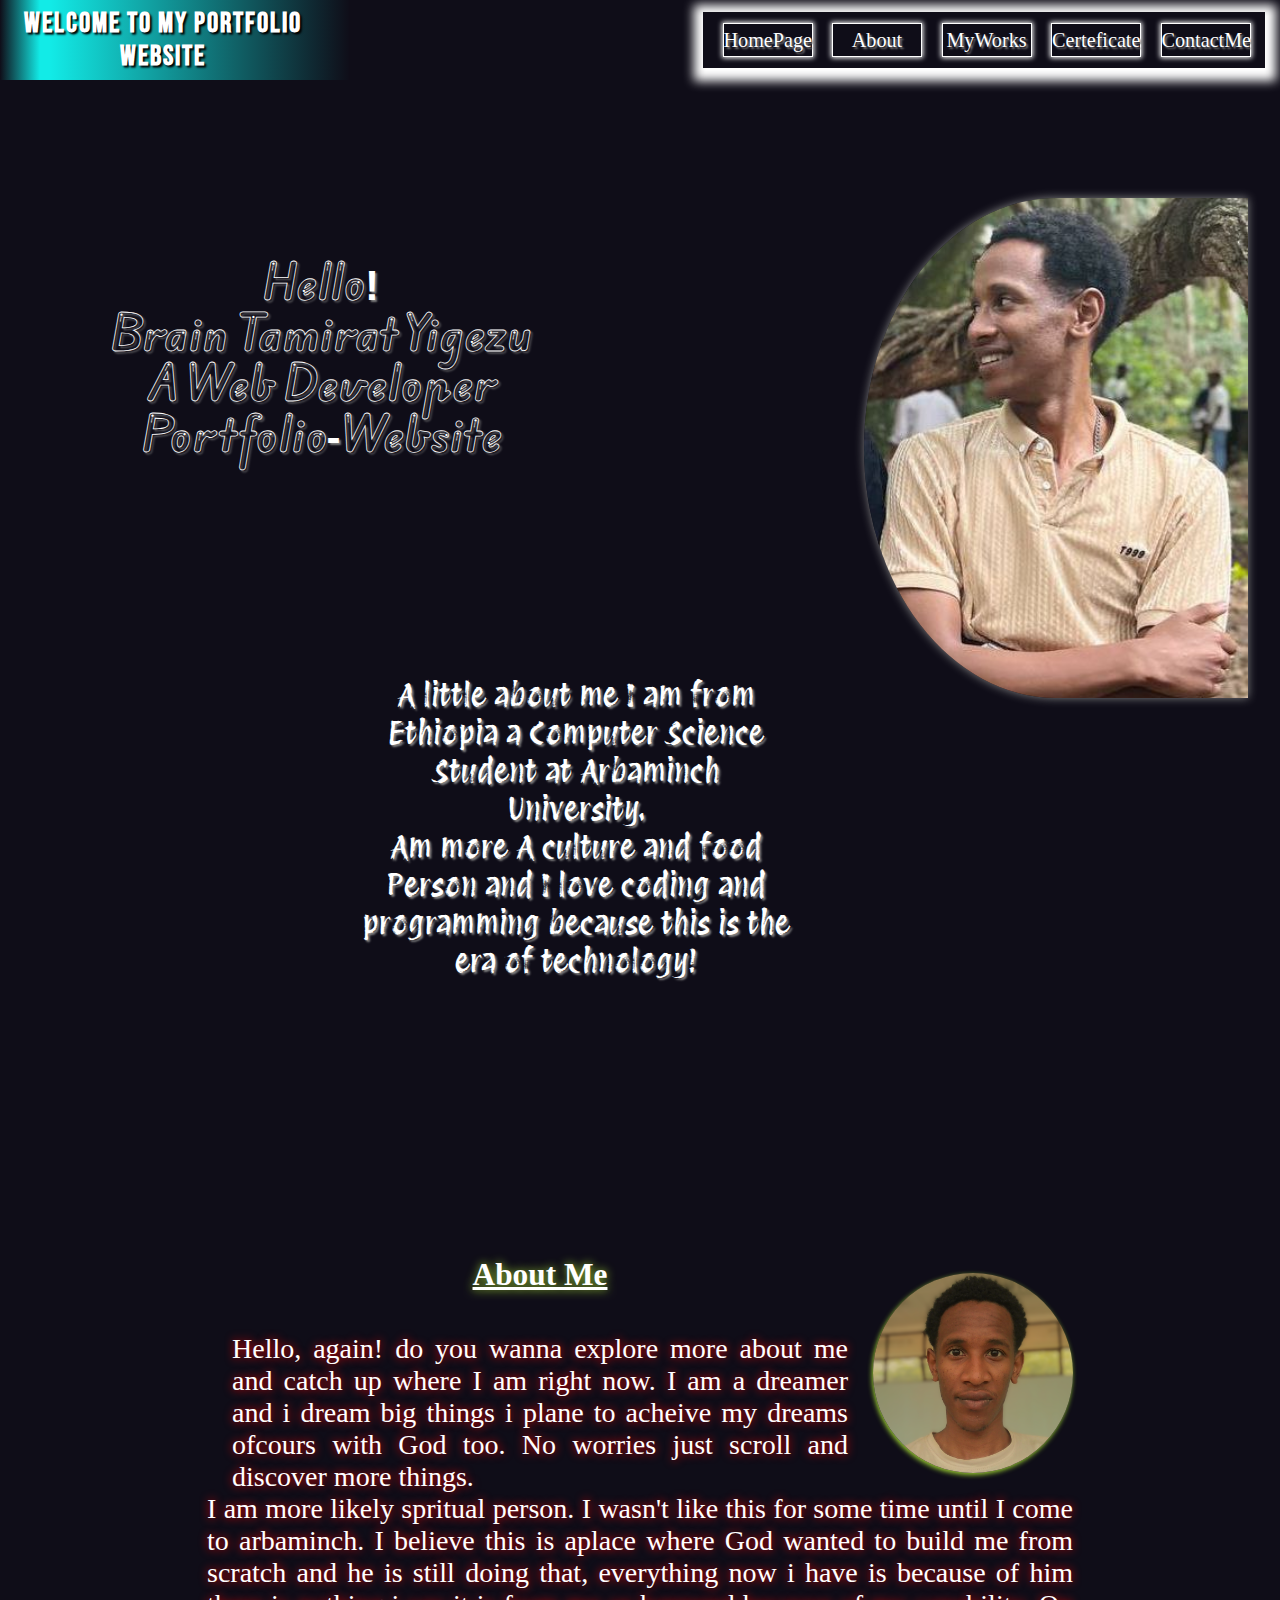
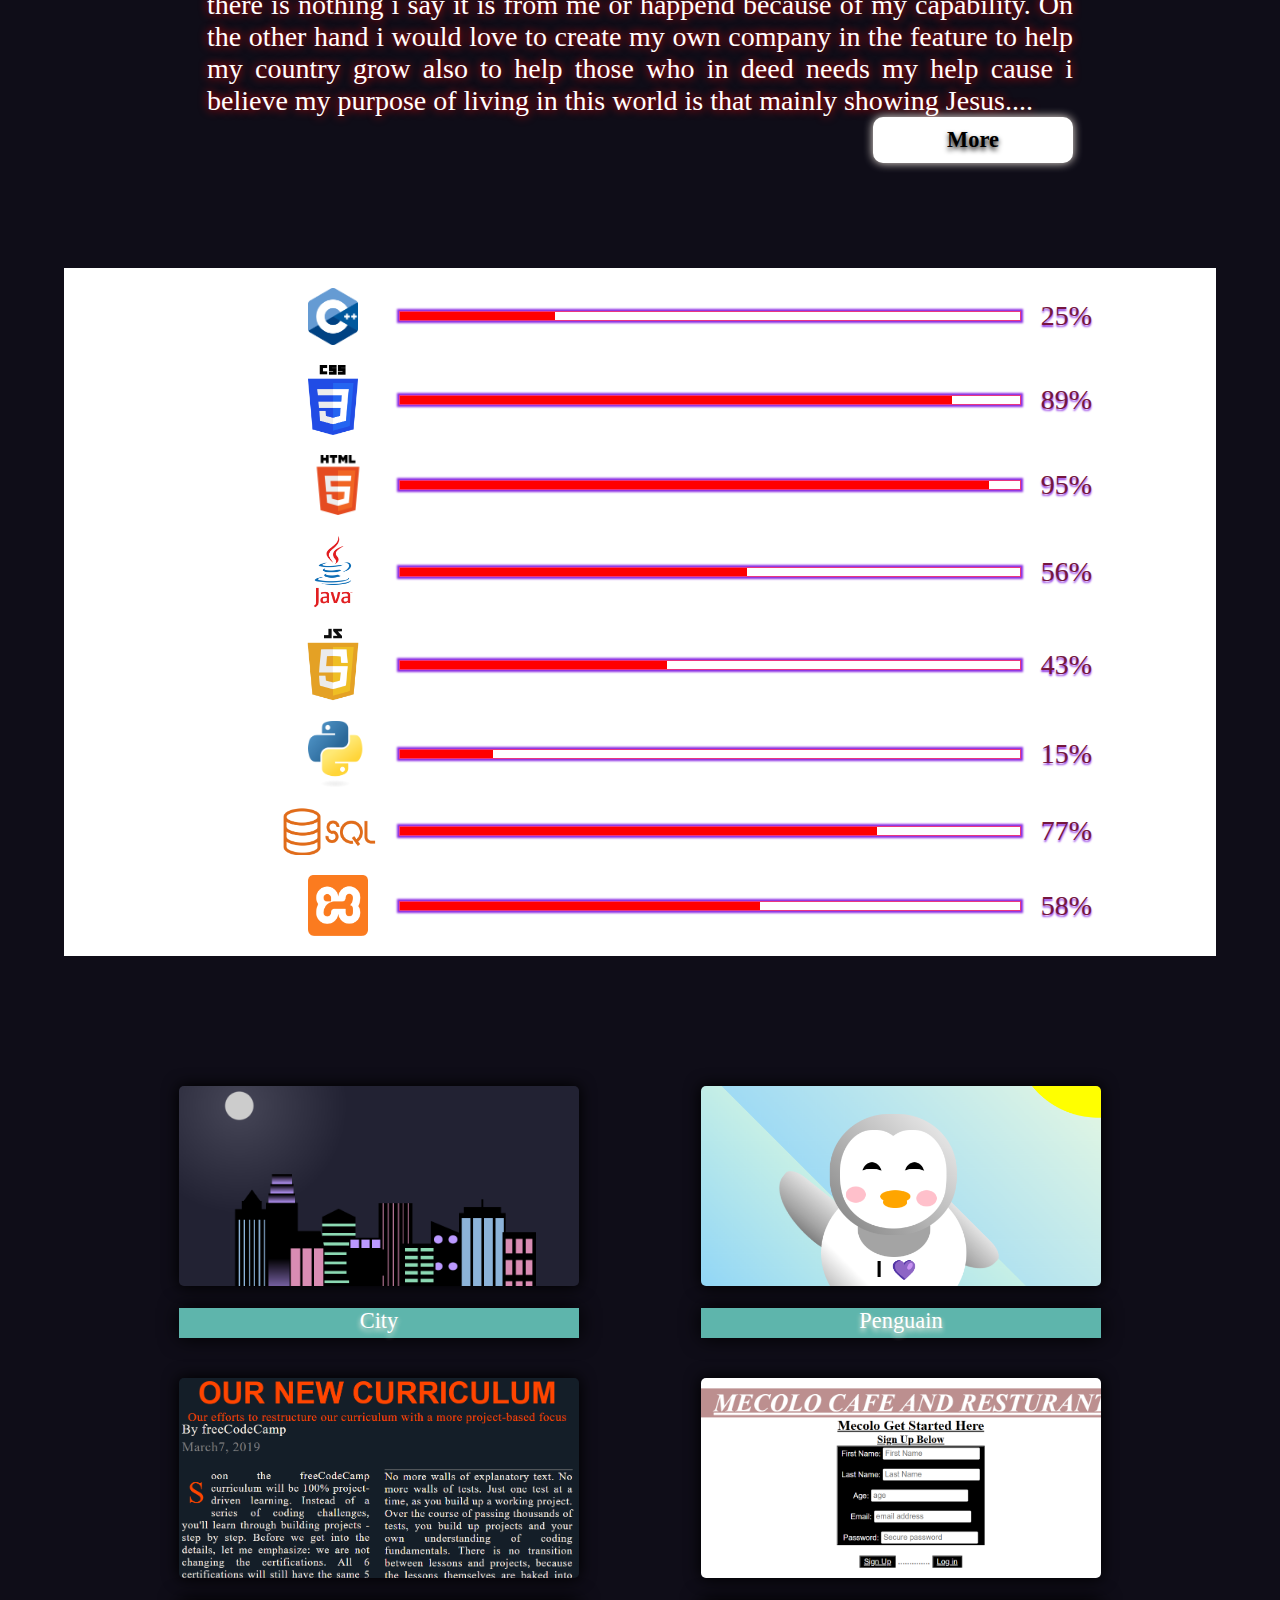
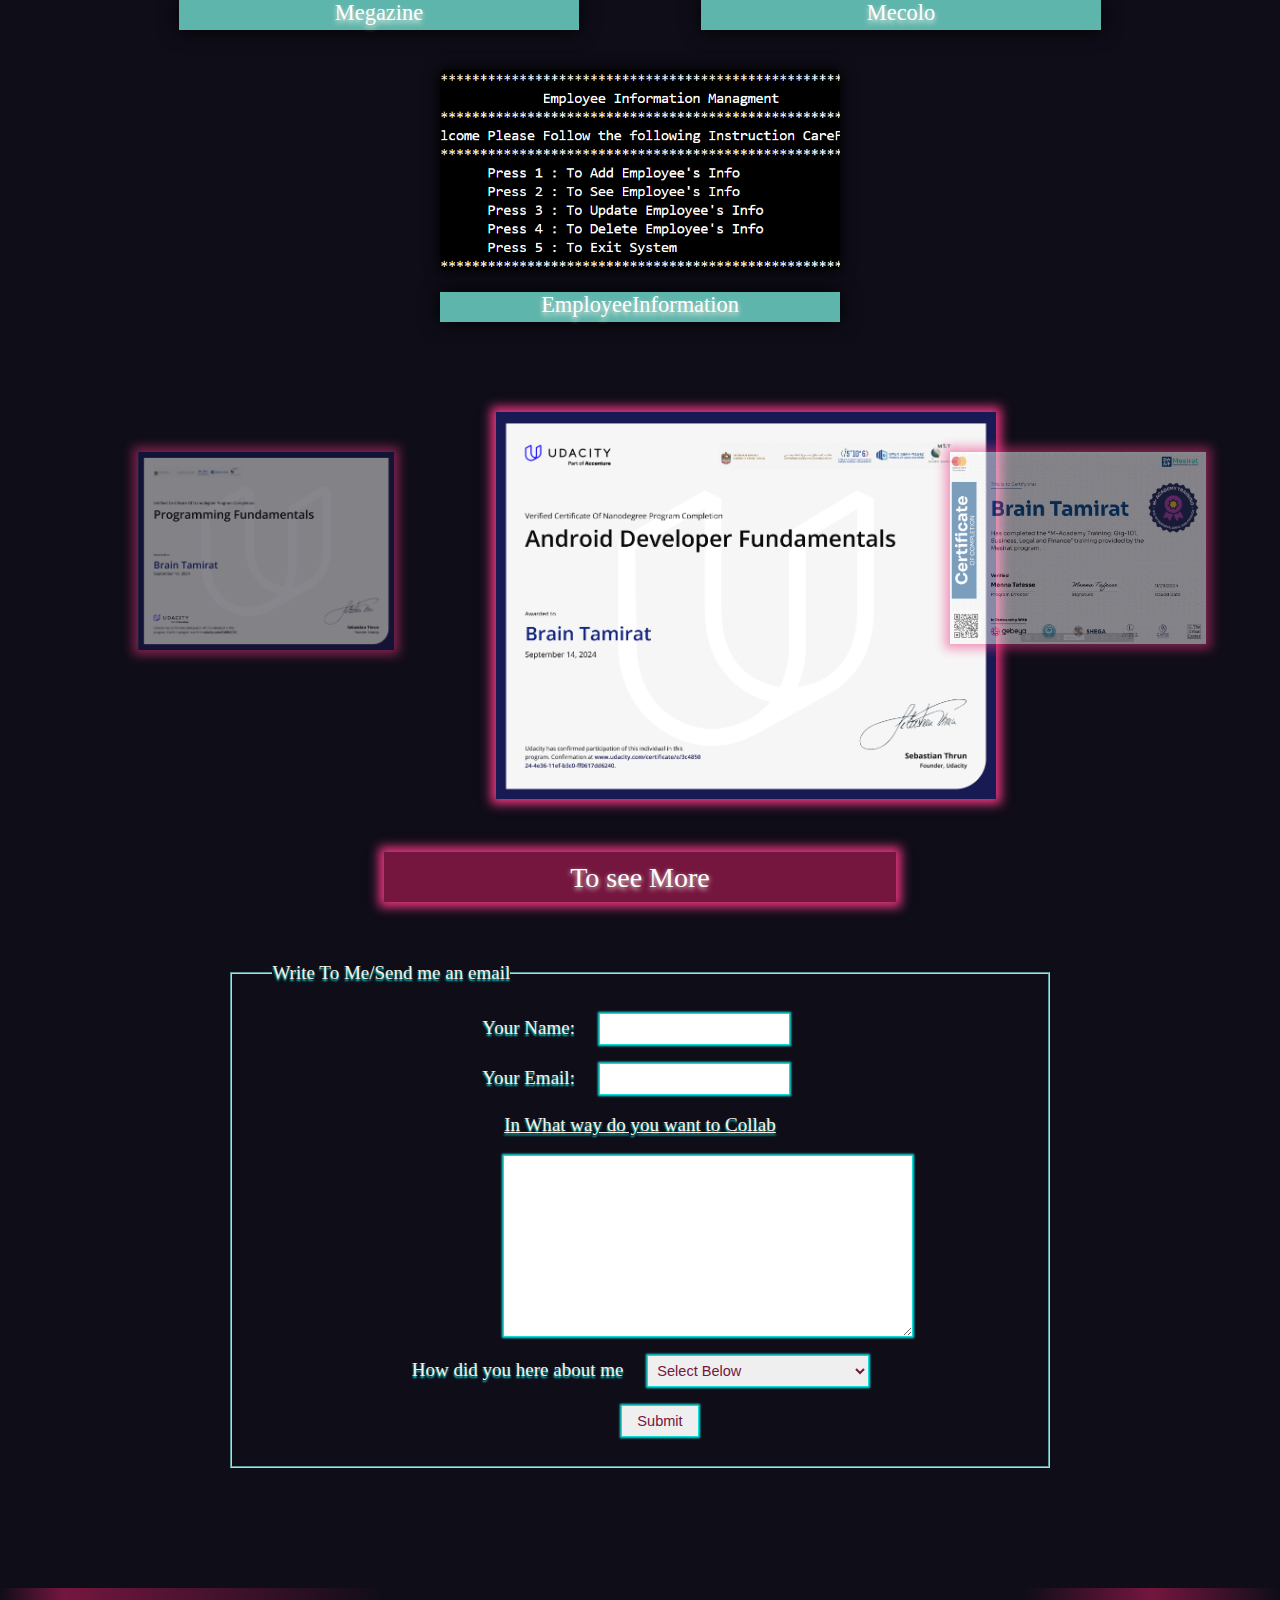
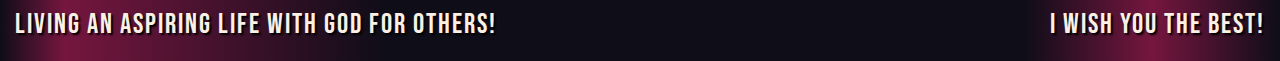
==== index.html @ f34b322f "Add files via upload" ====
<!DOCTYPE html>
<html lang="en">
  <head>
    <meta charset="UTF-8" />
    <meta name="viewport" content="width=device-width, initial-scale=1.0" />
    <meta
      name="description"
      content="Hi, I am Brain Tamirat Yigezu and this is my first Portfolio website that i have built.
    soon i will deploy a professional portfolio until then this is what i got. If you want to contact me check it out and please
    write me your suggestion on the contact me page. FareWell!"
    />
    <link rel="preconnect" href="https://fonts.googleapis.com" />
    <link rel="preconnect" href="https://fonts.gstatic.com" crossorigin />
    <link
      href="https://fonts.googleapis.com/css2?family=Bebas+Neue&family=Bungee+Spice&family=Edu+AU+VIC+WA+NT+Arrows:wght@400..700&family=Protest+Revolution&family=Sixtyfour+Convergence&display=swap"
      rel="stylesheet"
    />
    <link
      rel="stylesheet"
      href="https://cdnjs.cloudflare.com/ajax/libs/font-awesome/6.7.1/css/all.min.css"
      integrity="sha512-5Hs3dF2AEPkpNAR7UiOHba+lRSJNeM2ECkwxUIxC1Q/FLycGTbNapWXB4tP889k5T5Ju8fs4b1P5z/iB4nMfSQ=="
      crossorigin="anonymous"
      referrerpolicy="no-referrer"
    />
    <title>Brain Tamirat Portfolio</title>
    <link rel="icon" href="/PagePictures/BT1.png" />
    <link rel="stylesheet" href="../PageStyles/HomePage.css" />
  </head>
  <body>
    <div class="content-container">
      <header class="top-bar">
        <section class="title">
          <h2 class="title-about">Welcome to my portfolio website</h2>
        </section>
        <nav class="navigate-here visible">
          <a href="#">HomePage</a>
          <a href="#About_Page">About</a>
          <a href="#My-Works">MyWorks</a>
          <a href="#Certeficate">Certeficate</a>
          <a href="#Contact_Me">ContactMe</a>
        </nav>
        <nav class="navigate-here hide">
          <a href="#"><i class="fa-solid fa-house"></i></a>
          <a href="#About_Page"><i class="fa-solid fa-face-laugh-beam"></i></a>
          <a href="#My-Works"><i class="fa-solid fa-list-check"></i></a>
          <a href="#Certeficate"><i class="fa-solid fa-certificate"></i></a>
          <a href="#Contact_Me"><i class="fa-solid fa-address-book"></i></a>
        </nav>
      </header>
      <main>
        <section class="introduction">
          <div class="intro-greeting">
            <h2>Hello!</h2>
            <h2>Brain Tamirat Yigezu</h2>
            <h2>A Web Developer</h2>
            <h2>Portfolio-Website</h2>
          </div>
        </section>
        <section class="picture-of-me">
          <img
            src="../PagePictures/photo_2024-12-01_15-48-39.jpg"
            alt="ThisIsMe"
          />
        </section>
        <section class="more-about-me">
          <div class="messages">
            <p class="message message1">
              A little about me I am from Ethiopia a Computer Science Student at
              Arbaminch University.
            </p>
            <p class="message message2">
              Am more A culture and food Person and I love coding and
              programming because this is the era of technology!
            </p>
          </div>
        </section>
        <section id="About_Page" class="about-page">
          <div class="about-page-intro">
            <h2 class="about-page-title">About Me</h2>
            <p class="who-i-am who-i-am1">
              Hello, again! do you wanna explore more about me and catch up
              where I am right now. I am a dreamer and i dream big things i
              plane to acheive my dreams ofcours with God too. No worries just
              scroll and discover more things.
            </p>
            <img
              class="picture-of-me2"
              src="../PagePictures/PhotoMe.png"
              alt="Me LoL"
            />
            <p class="who-i-am who-i-am2">
              I am more likely spritual person. I wasn't like this for some time
              until I come to arbaminch. I believe this is aplace where God
              wanted to build me from scratch and he is still doing that,
              everything now i have is because of him there is nothing i say it
              is from me or happend because of my capability. On the other hand
              i would love to create my own company in the feature to help my
              country grow also to help those who in deed needs my help cause i
              believe my purpose of living in this world is that mainly showing
              Jesus....
            </p>
            <a href="/AboutPage/Me.html" class="about-page-link"><b>More</b></a>
          </div>
        </section>
        <section class="learning-progress">
          <div class="llp">
            <img src="../PagePictures/C++1.png" alt="" />
            <div class="progress-made progress-made1"></div>
            <p class="statical-view">25%</p>
            <img src="../PagePictures/css1.png" alt="" />
            <div class="progress-made progress-made2"></div>
            <p class="statical-view">89%</p>
            <img src="../PagePictures/Html1.png" alt="" />
            <div class="progress-made progress-made3"></div>
            <p class="statical-view">95%</p>
            <img src="../PagePictures/Java1.png" alt="" />
            <div class="progress-made progress-made4"></div>
            <p class="statical-view">56%</p>
            <img src="../PagePictures/JavaScript1.png" alt="" />
            <div class="progress-made progress-made5"></div>
            <p class="statical-view">43%</p>
            <img src="../PagePictures/python1.png" alt="" />
            <div class="progress-made progress-made6"></div>
            <p class="statical-view">15%</p>
            <img src="../PagePictures/Sql1.png" alt="" />
            <div class="progress-made progress-made7"></div>
            <p class="statical-view">77%</p>
            <img src="../PagePictures/Xammp1.png" alt="" />
            <div class="progress-made progress-made8"></div>
            <p class="statical-view">58%</p>
          </div>
        </section>
        <section id="My-Works" class="my-works">
          <figure class="work work1">
            <a href="../Projects/MaCity/MaCity.html"
              ><img src="../PagePictures/Citypage.png" alt="CityPage"
            /></a>
            <a href="../Projects/MaCity/MaCity.html"
              ><figcaption>City</figcaption></a
            >
          </figure>
          <figure class="work work2">
            <a href="../Projects/Penguin/Penguin.html"
              ><img src="../PagePictures/Pinguanpage.png" alt="PenguinPage"
            /></a>
            <a href="../Projects/Penguin/Penguin.html"
              ><figcaption>Penguain</figcaption></a
            >
          </figure>
          <figure class="work work3">
            <a href="../Projects/Magazin/Magazin.html"
              ><img src="../PagePictures/Megazinpage.png" alt="MegazinPage"
            /></a>
            <a href="../Projects/Magazin/Magazin.html"
              ><figcaption>Megazine</figcaption></a
            >
          </figure>
          <figure class="work work4">
            <a href="/Projects/Mecolo/Mecolo.html"
              ><img src="../PagePictures/Mecolopage.png" alt="MecoloPage"
            /></a>
            <a href="/Projects/Mecolo/Mecolo.html"
              ><figcaption>Mecolo</figcaption></a
            >
          </figure>
          <figure class="work work5">
            <a href="/Projects/EmployeeInfo/EmployeeInfoMgt.html"
              ><img src="../PagePictures/JavaProject.png" alt="JavaProject"
            /></a>
            <a href="/Projects/EmployeeInfo/EmployeeInfoMgt.html"
              ><figcaption>EmployeeInformation</figcaption></a
            >
          </figure>
        </section>
        <section id="Certeficate" class="certeficates">
          <img
            src="../PagePictures/ProgrammingFundamental.png"
            alt="ProgrammingFundamentalsCerteficate"
          />
          <img
            src="../PagePictures/AndroidDeveloper.png"
            alt="AndroidDevCerteficate"
          />
          <img src="../PagePictures/M-Academy.png" alt="M-AcadamyCerteficate" />
        </section>
        <section class="linkkk">
          <a class="certeficates-link" href="../Certeficates/Certeficates.html"
            >To see More</a
          >
        </section>
        <section id="Contact_Me" class="contact-me">
          <form action="https://api.web3forms.com/submit" method="POST">
            <fieldset class="write-to-me">
              <legend>Write To Me/Send me an email</legend>
              <input
                type="hidden"
                name="access_key"
                value="YOUR_ACCESS_KEY_HERE"
              />
              <label for="Name" class="your-name">
                Your Name:
                <input type="text" name="Name" id="Name" required />
              </label>
              <label for="Email" class="your-email">
                Your Email:
                <input type="email" name="Email" id="Email" required />
              </label>
              <label for="Message" class="your-messege">
                <u>In What way do you want to Collab</u>
                <textarea name="Message" id="Message" required></textarea>
              </label>
              <label for="How" class="how-did-you-here">
                How did you here about me
                <select name="How" id="How">
                  <option value="">Select Below</option>
                  <option value="1">Personal Recommandation</option>
                  <option value="2">Social Media</option>
                  <option value="3">I Donno How I Ended Up Here</option>
                  <option value="4">Other</option>
                </select>
              </label>
              <label for="Send"
                ><input type="submit" name="Send" id="Send"
              /></label>
            </fieldset>
          </form>
          <fieldset class="find-me">
            <a href="#"> <i class="fab fa-whatsapp"></i> </a
            ><a
              href="https://x.com/BrainTamirat?t=kU7K5XRG4NRwWIm-_87FNA&s=35"
              target="_blank"
            >
              <i class="fa-solid fa-x"></i> </a
            ><a href="http://t.me/b_eni_1" target="_blank">
              <i class="fab fa-telegram"></i> </a
            ><a
              href="https://www.linkedin.com/in/brain-tamirat-bbba69317?utm_source=share&utm_campaign=share_via&utm_content=profile&utm_medium=android_app"
              target="_blank"
            >
              <i class="fab fa-linkedin"></i> </a
            ><a
              href="https://www.instagram.com/beni_eyl/profilecard/?igsh=ZWIyZ3NjOTI4ZWxi"
              target="_blank"
            >
              <i class="fab fa-instagram"></i> </a
            ><a href="https://github.com/Brain-Tamirat" target="_blank">
              <i class="fab fa-github"></i> </a
            ><a href="https://mail.google.com" target="_blank">
              <i class="fa-solid fa-g"></i>
            </a>
          </fieldset>
        </section>
      </main>
      <footer class="footer">
        <span>Living an Aspiring life With God for Others!</span>
        <span>I wish you the best!</span>
      </footer>
    </div>
  </body>
</html>
---- PageStyles/HomePage.css ----
:root{
  --color-one: #ea3680;
  --color-two: #5eb5ac;
  --color-three: black;
  --color-four: white;
  --color-five: #12ebe7;
  --color-six: #90ebeb;
  --color-seven: #75163f;
  --color-eight: red;
}

*{
  margin: 0;
  padding: 0;
  box-sizing: border-box;
  scroll-behavior: smooth;
}

html{
  font-size: 70%;
}

body{
  background-color: rgb(15, 13, 24);
  color: linen;
}

a{
  text-decoration: none;
  color: var(--color-four);
}

.hide{
  visibility: hidden;
  position: absolute;
  right: 15px;
}

.content-container{
  padding-top: 20px;
}

.top-bar a{
  color: var(--color-one);
}

.top-bar{
  position: fixed;
  z-index: 1;
  background: linear-gradient(to right, transparent, var(--color-five) 40px, var(--color-five) 50px, transparent 350px);
  width: 100%;
  top: 0px;
  padding: 0 15px;
  height: 80px;
  display: flex;
  justify-content: space-between;
  align-items: center;
  color: var(--color-four);
  text-align: center;
}

.top-bar{
  background-color: #0f0d18;
}

.title-about{
  font-family: Bebas Neue, sans-serif;
  letter-spacing: 2px;
  text-shadow: 2px 2px 2px black;
  font-size: 2.5rem;
  text-transform: capitalize;
  width: 80%;
}

.navigate-here{
  display: grid;
  text-shadow: 2px 2px 2px gray;
  box-shadow: 1px 3px 10px 10px white;
  font-size: 1.8rem;
  width: 45%;
  min-width: 500px;
  height: 70%;
  min-height: 55px;
  align-items: center;
  padding-left: 15px;
  background-color: transparent;
  grid-template-columns: minmax(4rem, 20%)minmax(4rem, 20%)minmax(4rem, 20%)minmax(4rem, 20%)minmax(4rem, 20%);
}

.navigate-here a{
  width: 80%;
  min-width: 90px;
  height: 60%;
  color: var(--color-four);
  padding-top: 5px;
  border: 1px solid var(--color-four);
  margin: 0px 5px;
  box-shadow: 0px 0px 5px 1px var(--color-four);
}

.navigate-here a:hover{
  border-color: var(--color-one);
  color: var(--color-one);
  box-shadow: 0px 1px 5px 1px var(--color-one);
  text-shadow: 2px 2px 2px var(--color-one);
  transform: scale(105%);
}

.introduction{
  position: relative;
  padding: 3%;
  top: 200px;
  left: 5%;
  width: 40%;
  min-width: 350px;
  height: 35%;
  min-height: 200px;
  border-radius: 20%;
  background: transparent;
}

.introduction:hover{
  transform: scale(110%);
  box-shadow: 1px 2px 10px 10px var(--color-five);
}

.intro-greeting{
  width: 100%;
  height: 85%;
  font-family: Edu AU VIC WA NT Arrows, sans-serif;
  line-height: 1.2;
  color: white;
  text-shadow: 2px 2px 2px gray;
  display: flex;
  flex-direction: column;
  text-align: center;
  font-size: 2.5rem;
  text-wrap: nowrap;
}

.picture-of-me{
  width: 30vw;
  height: 60vh;
  min-width: 200px;
  min-height: 400px;
  max-height: 500px;
  overflow: hidden;
  position: relative;
  left: 67.5vw;
  top: -100px;
  border-radius: 50% 0% 0% 50%;
  box-shadow: 0px 0px 10px gray;
}

.picture-of-me:hover{
  transform: scale(105%);
  right: 0.8%;
}

.picture-of-me img{
  width: 100%;
  height: 100%;
  object-fit: cover;
  object-position: 0% 3%;
}

.more-about-me{
  position: relative;
  background: transparent;
  width: 40%;
  min-width: 450px;
  height: 30%;
  min-height: 200px;
  border-radius: 0% 10%;
  top: -18vh;
  left: 25%;
}

.more-about-me:hover{
  transform: scale(110%);
  box-shadow: 1px 3px 10px 10px rgb(205, 42, 115);
}

.messages{
  width: 100%;
  height: 100%;
  padding: 40px;
  font-size: 2.8rem;
  text-shadow: 2px 2px 2px gray;
  color: white;
  text-align: center;
  font-family: Protest Revolution, sans-serif;
}

.about-page{
  width: 100%;
  display: grid;
  grid-template-columns: 15% 1fr 15%;
  color: var(--color-four);
  padding-top: 50px;
  padding-bottom: 50px;
}

.about-page-intro:hover{
  transform: scale(101%);
  box-shadow: 0px 0px 10px 5px var(--color-seven);
}

.about-page-intro{
  transition: 150ms;
  border-radius: 10px;
  padding: 15px;

  grid-column: 2/3;
  display: grid;
  grid-template-columns: 2.5fr 0.5fr;
  
}

.about-page-title{
  font-size: 2.8rem;
  text-decoration: underline;
  text-align: center;
  margin-top: 10px;
  margin-bottom: -20px;
  text-shadow: 0px 0px 10px yellowgreen;
}

.who-i-am{
  font-size: 2.5rem;
  text-align: justify;
  text-shadow: 0px 0px 10px red;
}

.who-i-am1{
  grid-column: 1/2;
  margin: 60px 25px 0px;
}

.picture-of-me2{
  grid-column: 2/-1;
  width: 200px;
  height: 200px;
  border-radius: 50%;
  object-fit: cover;
  box-shadow: -1px 2px 5px 0px yellowgreen;
  margin: 0 auto;
}

.who-i-am2{
  grid-column: 1/-1;
}

.about-page-link{
  color: var(--color-three);
  text-shadow: 0px 3px 5px black;
  padding: 10px;
  text-align: center;
  box-shadow: 0px 0px 10px linen;
  background-color: var(--color-four);
  font-size: 2rem;
  grid-column: 2/-1;
  border-radius: 10px;
  transition-duration: 150ms;
}

.about-page-link:hover{
  color: var(--color-four);
  box-shadow: 0px 0px 10px black;
  background-color: var(--color-seven);
  text-shadow: 0px 3px 5px linen;
  transform: scale(106%);
}

.learning-progress{
  width: 90%;
  display: grid;
  grid-template-columns: 20rem 1fr 20rem;
  background-color: white;
  margin: 40px auto;
  padding: 20px;
}

.statical-view{
  color: var(--color-seven);
  font-size: 2.5rem;
  text-shadow: 0px 2px 2px blueviolet;
}

.llp{
  grid-column: 2/-1;
  display: grid;
  grid-template-columns: 8% 70% 8%;
  align-items: center;
  gap: 20px;
}

.learning-progress img:nth-of-type(1),.learning-progress img:nth-of-type(2){
  width: 50px;
}
.learning-progress img:nth-of-type(3),.learning-progress img:nth-of-type(6),.learning-progress img:nth-of-type(8){
  width: 60px;
}
.learning-progress img:nth-of-type(4),.learning-progress img:nth-of-type(5){
  width: 130px;
  margin-left: -40px;
}
.learning-progress img:nth-of-type(7){
  width: 100px;
  margin-left: -30px;
}

.progress-made1{
  background: linear-gradient(to right, var(--color-eight), var(--color-eight) 25%,transparent 25%,transparent);
}
.progress-made2{
  background: linear-gradient(to right, var(--color-eight), var(--color-eight) 89%,transparent 89%,transparent);
}
.progress-made3{
  background: linear-gradient(to right, var(--color-eight), var(--color-eight) 95%,transparent 95%,transparent);
}
.progress-made4{
  background: linear-gradient(to right, var(--color-eight), var(--color-eight) 56%,transparent 56%,transparent);
}
.progress-made5{
  background: linear-gradient(to right, var(--color-eight), var(--color-eight) 43%,transparent 43%,transparent);
}
.progress-made6{
  background: linear-gradient(to right, var(--color-eight), var(--color-eight) 15%,transparent 15%,transparent);
}
.progress-made7{
  background: linear-gradient(to right, var(--color-eight), var(--color-eight) 77%,transparent 77%,transparent);
}
.progress-made8{
  background: linear-gradient(to right, var(--color-eight), var(--color-eight) 58%,transparent 58%,transparent);
}

.progress-made{
  width: 100%;
  height: 10px;
  border: 1px solid var(--color-one);
  box-shadow: 0px 0px 2px 2px blueviolet;
}


.work figcaption{
  color: var(--color-four);
  font-size: 2rem;
  text-align: center;
  margin: 20px 0;
  height: 30px;
  text-shadow: 0px 3px 5px linen;
  box-shadow: 0px 0px 20px 0px black;
  background-color: var(--color-two);
  cursor: pointer;
}

.work a img{
  width: 400px;
  height: 200px;
  object-fit: cover;
  object-position: 15% 50%;
  border-radius: 5px;
  box-shadow: 0px 0px 15px 1px black;
}

.work img:hover, .work figcaption:hover{
  transform: scale(105%);
  box-shadow: 0px 0px 15px 1px var(--color-three);
  background-color: var(--color-seven);
}

.work3 a img{
  object-position: 100% 0%;
}

.work5 a img{
  object-position: 40% 0%;
}

.my-works{
  width: 80%;
  gap: 20px;
  justify-content: space-around;
  align-items: center;
  display: flex;
  flex-wrap: wrap;
  padding-top: 90px;
  margin: 0px auto;
}

.certeficates{
  padding-top: 70px;
  width: 100%;
  height: 450px;
  margin: 0 auto;
}

.certeficates img{
  position: absolute;
  width: 20%;
  max-width: 400px;
  margin: 0 10px;
  box-shadow: 0px 0px 10px 5px var(--color-one);
}

.certeficates img:nth-of-type(2){
  width: 40%;
  max-width: 500px;
  left: 38%;
  animation: slide2 20s infinite ease-in-out;
}

.certeficates img:first-of-type{
  left: 10%;
  margin-top: 40px ;
  opacity: 0.5;
  animation: slide3 20s infinite ease-in-out;
}

.certeficates img:last-of-type{
  right: 5%;
  margin-top: 40px ;
  opacity: 0.5;
  animation: slide1 20s infinite ease-in-out;
}

.certeficates img:hover{
  transform: scale(105%);
}

@keyframes slide1{
  0%{
    left: 70%;
    margin-top: 40px ;
    opacity: 0.2;
  }
  50%{
    margin-top: 0px;
    width: 40%;
    left: 38%;
    opacity: 1;
    max-width: 500px;
  }
  80%{
    left: 10%;
    margin-top: 40px ;
    opacity: 0.2;
  }
  100%{
    left: 70%;
    margin-top: 40px ;
    opacity: 0.2;
  }
}

@keyframes slide2{
  0%{
    margin-top: 0px;
    width: 40%;
    left: 38%;
    max-width: 500px;
    opacity: 1;
  }
  50%{
    width: 25%;
    left: 10%;
    margin-top: 40px;
    max-width: 400px;
    opacity: 0.2;
  }
  80%{
    width: 25%;
    left: 70%;
    margin-top: 40px;
    max-width: 400px;
    opacity: 0.2;
  }
  100%{
    margin-top: 0px;
    width: 40%;
    left: 38%;
    max-width: 500px;
    opacity: 1;
  }
}

@keyframes slide3{
  0%{
    left: 10%;
    margin-top: 40px ;
    opacity: 0.2;
  }
  50%{
    width: 25%;
    left: 70%;
    margin-top: 40px;
    max-width: 400px;
    opacity: 0.2;
  }
  80%{
    margin-top: 0px;
    width: 40%;
    left: 38%;
    max-width: 500px;
    opacity: 1;
  }
  100%{
    left: 10%;
    margin-top: 40px ;
    opacity: 0.2;
  }
}

.certeficates-link{
  display: block;
  text-shadow: 0px 2px 5px linen;
  text-align: center;
  width: 40%;
  height: 50px;
  margin: 60px auto 0px;
  font-size: 2.5rem;
  background-color: var(--color-seven);
  padding-top: 10px;
  box-shadow: 0px 0px 10px 5px var(--color-one);
}

.certeficates-link:hover{
  background-color: var(--color-four);
  color: black;
  text-shadow: 0px 2px 5px gray;
  box-shadow: 0px 0px 10px 5px var(--color-four);
  transform: scale(102%);
}

.contact-me{
  width: 80%;
  margin: 0px auto;
  padding-top: 60px;
}

.write-to-me label{
  margin: 10px auto;
}

.write-to-me label input,.write-to-me label select{
  display: inline-block;
  width: 60%;
  max-width: 220px;
  height: 30px;
  margin-left: 20px;
  border: unset;
  color: var(--color-seven);
  box-shadow: 0px 0px 2px 2px var(--color-five);
  font-size: 1.3rem;
  padding: 5px;
}

.write-to-me label textarea{
  display: block;
  margin: 20px auto 0px;
  width: 150%;
  height: 180px;
  color: var(--color-seven);
  border: unset;
  box-shadow: 0px 0px 2px 2px var(--color-five);
  font-size: 1.2rem;
  padding: 5px;
}

.write-to-me input[type=Submit]{
  width: 100%;
}

.write-to-me input[type=Submit]:hover{
  color: var(--color-two);
  transform: scale(105%);
  cursor: pointer;
}

.write-to-me legend{
  margin-left: 40px;
}

.write-to-me{
  padding: 20px 0;
  width: 80%;
  margin: 0 auto;
  display: flex;
  flex-flow: wrap column;
  font-size: 1.7rem;
  text-shadow: 0px 2px 2px var(--color-five);
  border-color: var(--color-six);
}

.find-me{
  margin: 60px auto;
  font-size: 4rem;
  display: grid;
  grid-template-columns: repeat(7,1fr);
  width: 80%;
  padding-left: 100px;
  border: unset;
}

.find-me i:hover{
  transform: scale(105%);
  color: var(--color-six);
}


.footer{
  display: flex;
  justify-content: space-between;
  align-items: center;
  background: linear-gradient(to right, transparent, var(--color-seven) 5%, transparent 30%, transparent 80%, var(--color-seven), transparent);
}

.footer span{
  padding: 0 15px;
  height: 15%;
  max-height: 80px;
  margin: 20px 0;
  font-family: Bebas Neue, sans-serif;
  letter-spacing: 2px;
  text-shadow: 2px 2px 2px black;
  font-size: 2.5rem;
  text-transform: capitalize;
}

@media (max-width: 1130px){
  .top-bar{
    background: linear-gradient(to right, transparent, var(--color-five) 25px, var(--color-five) 35px, transparent 300px);
    height: 70px;
    background-color: #0f0d18;
  }
  .title-about{
    font-size: 2rem;
  }
  nav[class~=visible]{
    visibility: hidden;
  }
  nav[class~=hide]{
    visibility: visible;
  }
  .navigate-here {
    border: unset;
    box-shadow: none;
    min-width: unset;
  }
  .navigate-here  a{
    color: var(--color-four);
    border: unset;
    box-shadow: none;
    font-size: 3rem;
  }
  .navigate-here a:hover{
    border: unset;
    box-shadow: unset;
    color: var(--color-one);
  }

  .introduction{
    margin-top: -50px;
  }

  .intro-greeting{
    font-size: 1.9rem;
  }
  .picture-of-me{
    min-height: 250px;
    max-width: 320px;
    width: 28vw;
    height: 33vh;
    top: -65px;
  }
  .messages{
    width: 90%;
    height: 90%;
    padding: 20px;
    font-size: 2.3rem;
  }
  .more-about-me{
    top: -40px;
  }
  .about-page{
    padding: unset;
    padding-top: 40px;
    color: var(--color-six);
    grid-template-columns: 5% 1fr 5%;
  }
  .who-i-am{
    font-size: 2.1rem;
    text-shadow: 0px 0px 10px grey;
  }
  .learning-progress{
    width: 70%;
    grid-template-columns: 2rem 1fr 2rem;
  }
  .llp{
    grid-template-columns: 12% 70% 4%;
  }
  .progress-made{
    width: 95%;
  }
  .my-works{
    padding-top: 80px;
    background-color: white;
  }
  .certeficates-link{
    margin-top: -10px;
  }
  .write-to-me label textarea{
    width: 100%;
  }
  .how-did-you-here{
    text-align: center;
  }
  #How{
    margin-top: 10px;
  }
  .find-me{
    font-size: 3rem;
  }
  .footer span{
    font-size: 2rem;
  }
}

@media (max-width: 710px){
  .top-bar{
    height: 52px;
  }
  .navigate-here a{
    font-size: 2.2rem;
  }
  .intro-greeting{
    font-size: 1.7rem;
  }
  .introduction{
    top: 90px;
  }
  .picture-of-me{
    width: 24vw;
    min-height: 100px;
    height: 25vh;
    min-width: 185px;
    top: -70px;
  }
  .more-about-me{
    left: 15%;
    min-width: 350px;
  }
  .messages{
    font-size: 1.9rem;
    padding: 5px;
  }
  .about-page{
    grid-template-columns: 2% 1fr 2%;
  }
  .about-page-title{
    font-size: 2.3rem;
  }
  .who-i-am{
    font-size: 1.9rem;
  }
  .who-i-am1{
    margin: unset;
    margin: 30px 5px 0px;
  }
  .picture-of-me2{
    width: 150px;
    height: 150px;
  }
  .about-page-link{
    padding: 9px;
    font-size: 1.5rem;
  }
  .progress-made{
    width: 90%;
  }
  .statical-view{
    font-size: 1.8rem;
  }
  .learning-progress img:nth-of-type(1), .learning-progress img:nth-of-type(2) {
    width: 35px;
}
.learning-progress img:nth-of-type(3), .learning-progress img:nth-of-type(6), .learning-progress img:nth-of-type(8) {
  width: 45px;
}
.learning-progress img:nth-of-type(4), .learning-progress img:nth-of-type(5) {
  width: 100px;
  margin-left: -30px;
}
.learning-progress img:nth-of-type(7) {
  width: 80px;
  margin-left: -30px;
}
.certeficates-link{
  width: 30%;
  height: 40px;
  font-size: 1.8rem;
  margin-top: -100px;
}
.find-me{
  font-size: 2.4rem;
  padding: unset;
  width: 90%;
  display: flex;
  justify-content: space-between;
}
}
@media (max-width: 642px){
  .title-about{
    font-size: 1.6rem;
    width: 70%;
    width: 200px;
  }

  .hide{
    display: flex;
    justify-content:space-evenly;
    width: 165px;
    right: 43px;
  }
  .hide a{
    font-size: 2rem;
     min-width: unset;
     margin: 0 7px;
  }
  .introduction{
    left: 15%;
  }
  main{
    padding-top: 70px;
  }
  .introduction{
    position: unset;
    margin: 0 auto;
    min-width: 300px;
    min-height: 150px;
  }
  .intro-greeting{
    font-size: 1.5rem;
  }
  .picture-of-me{
    position: unset;
    min-width: 200px;
    border-radius: 50% 50%;
    margin: 30px auto;
  }
  .more-about-me{
    position: unset;
    margin: 0 auto;
    min-width: 330px;
    min-height: 150px;
    padding-left: 30px;
  }
  .messages{
    font-size: 1.7rem;
  }
  .about-page{
    display: block;
    padding-top: 40px;
  }
  .about-page-intro{
    display: block;
  }
  .about-page-intro:hover{
    box-shadow: unset;
  }
  .picture-of-me2{
    width: 180px;
    height: 180px;
    margin: 5px auto;
    display: block;
    border-radius: inherit;
  }
  .who-i-am {
    font-size: 1.55rem;
  }
  .about-page-link{
    display: block;
    width: 100px;
    margin-left: 78%;
    margin-top: 10px;
  }
  .learning-progress{
    display: block;
    background-color: unset;
  }
  .progress-made{
    box-shadow: 0px 0px 2px 2px gray;
    border-color: var(--color-four);
  }
  :root{
    --color-eight: white;
  }
  .statical-view{
    color: var(--color-four);
  }

  .work a img{
    width: 300px;
  }
  .certeficates-link{
    margin-top: -200px;
  }
  .write-to-me{
    padding: 5px;
    font-size: 1.45rem;
  }

  .write-to-me label input{
    margin-top: 10px;
  }

  .your-name, .your-email{
    text-align: center;
  }

  .footer span{
    font-size: 1.3rem;
    text-align: center;
  }
}
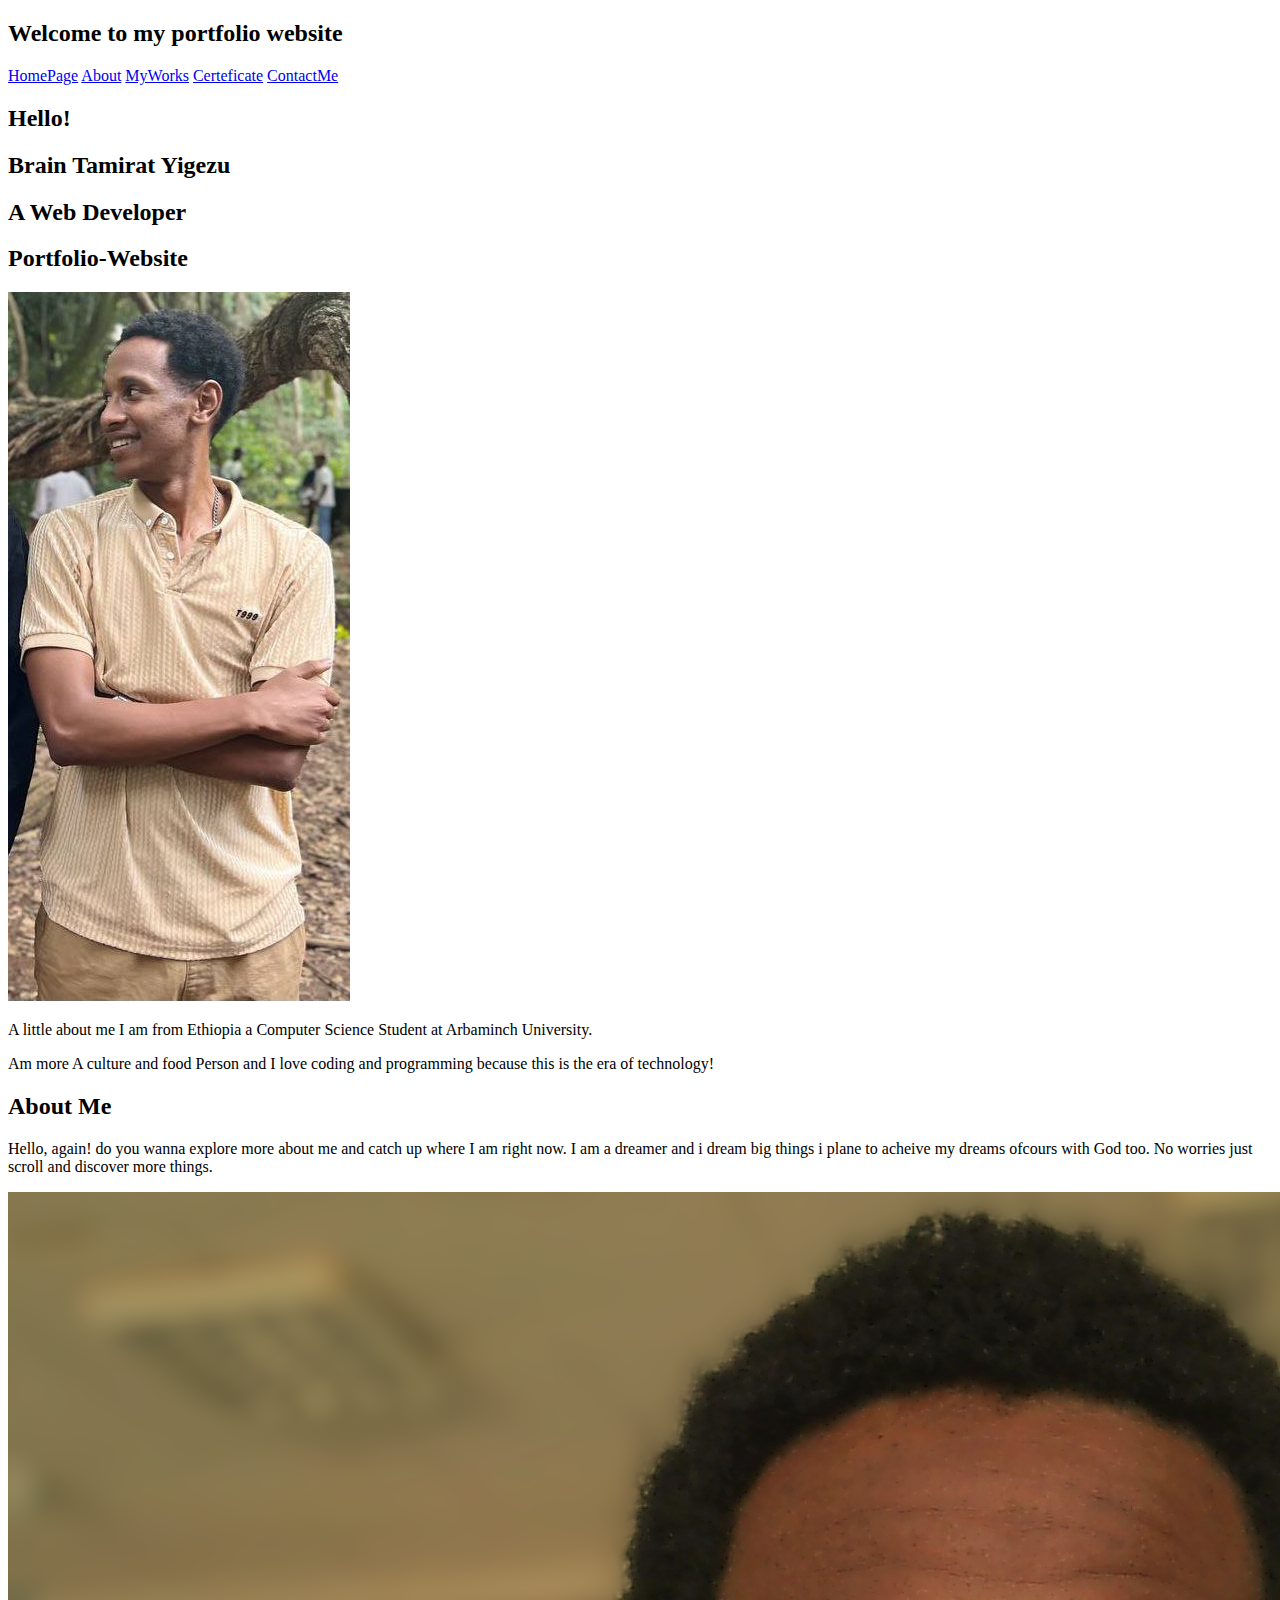
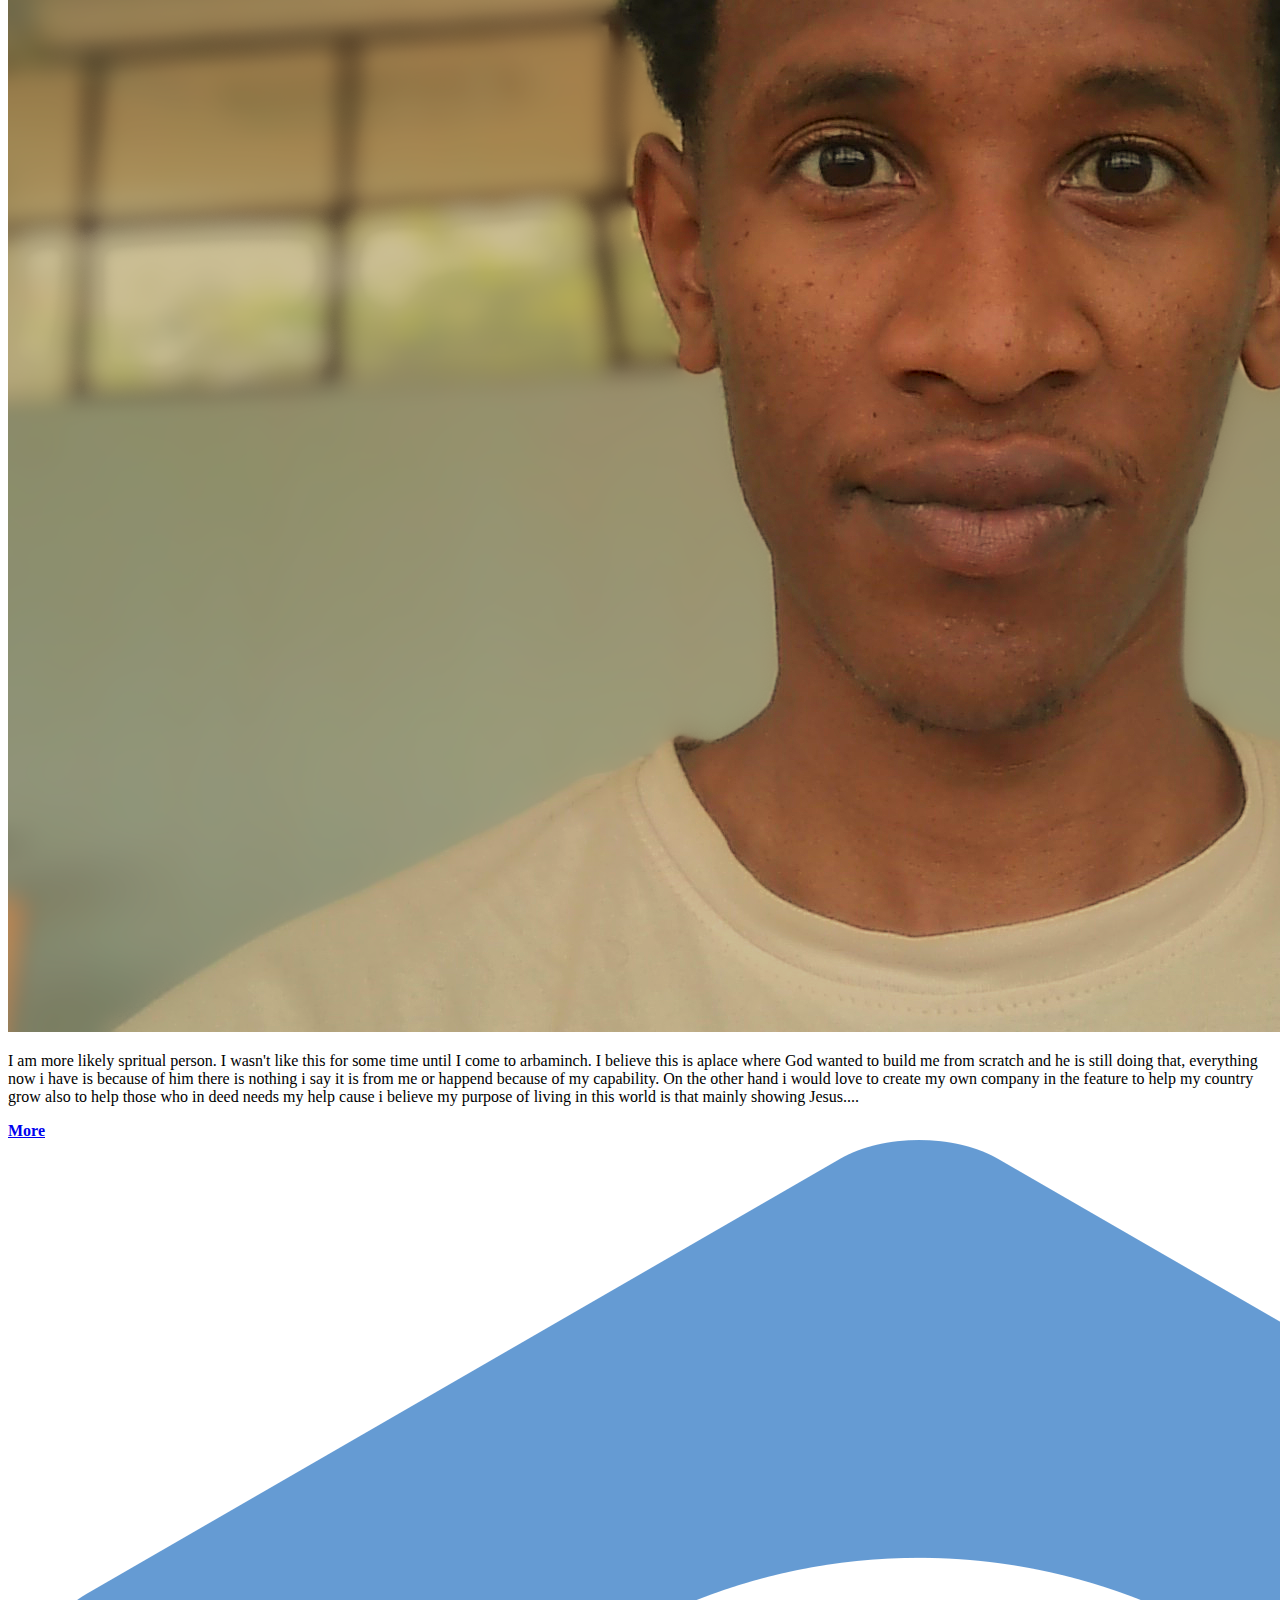
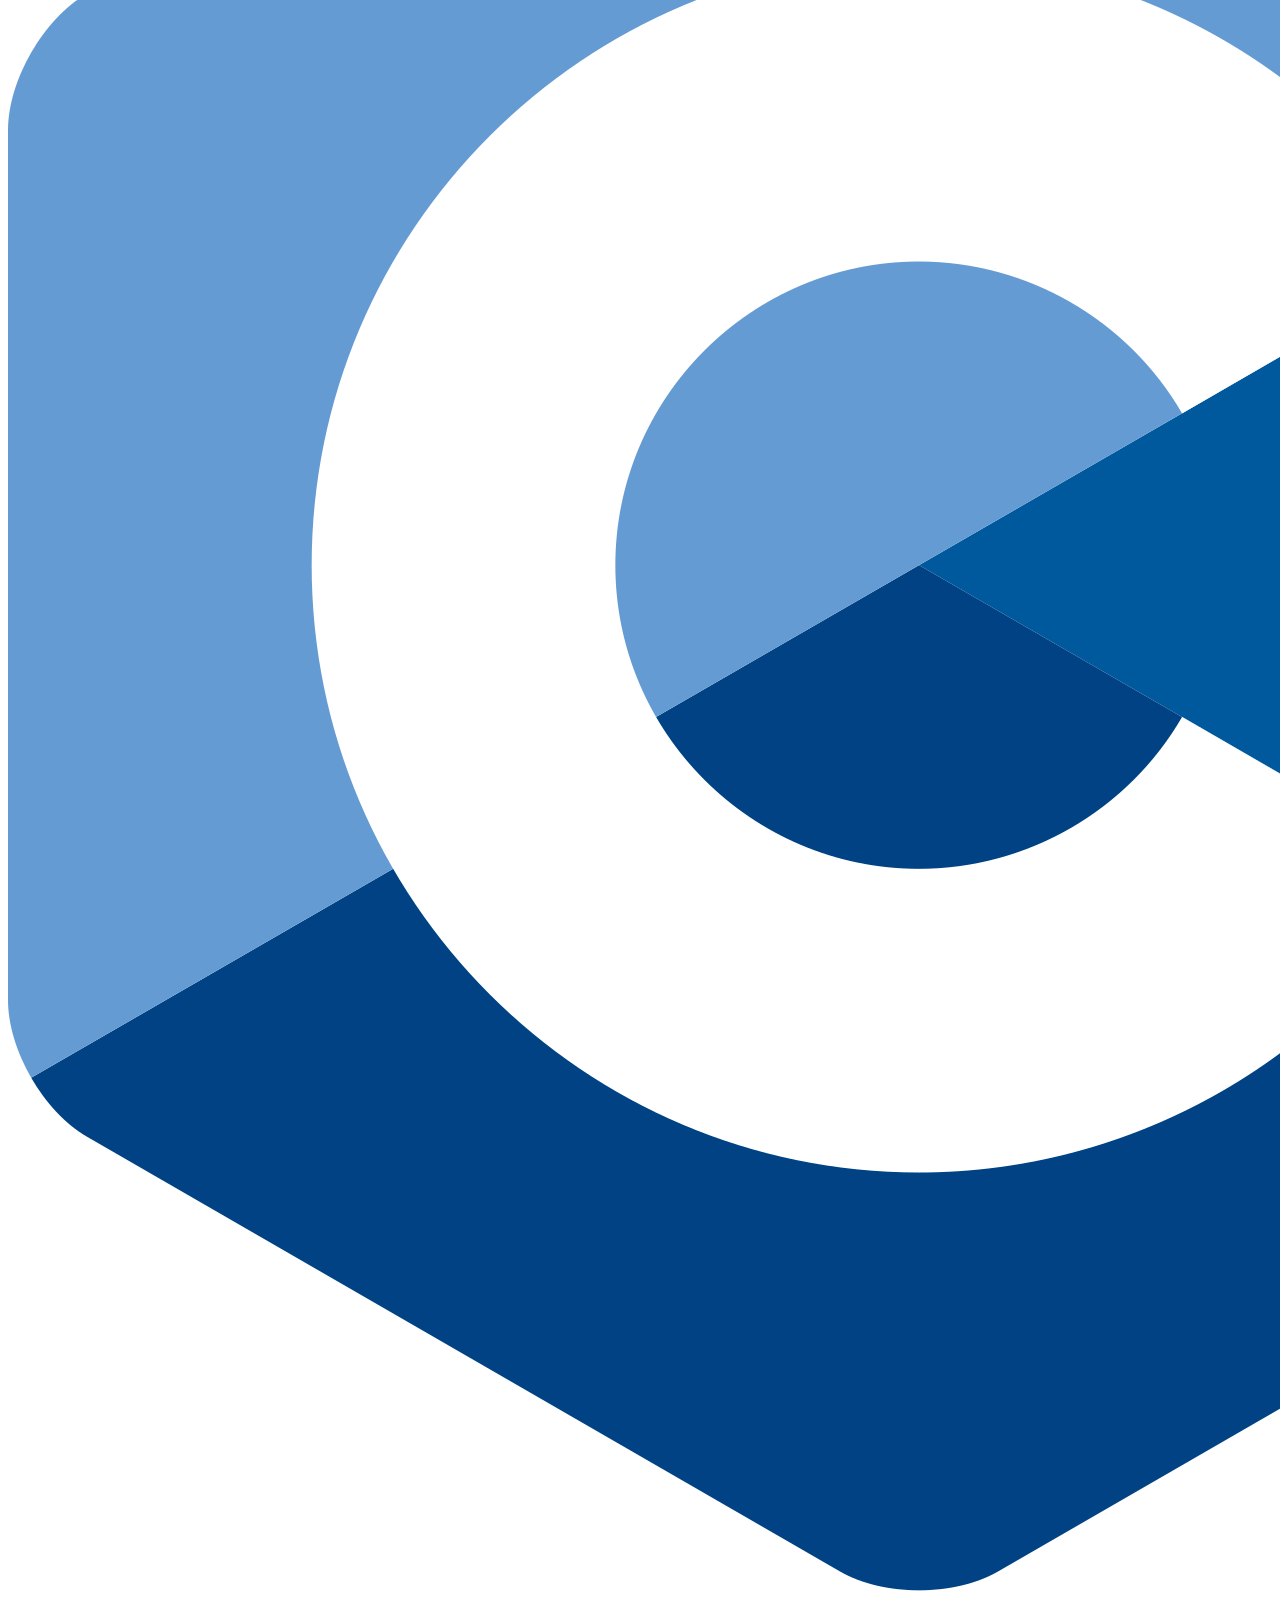
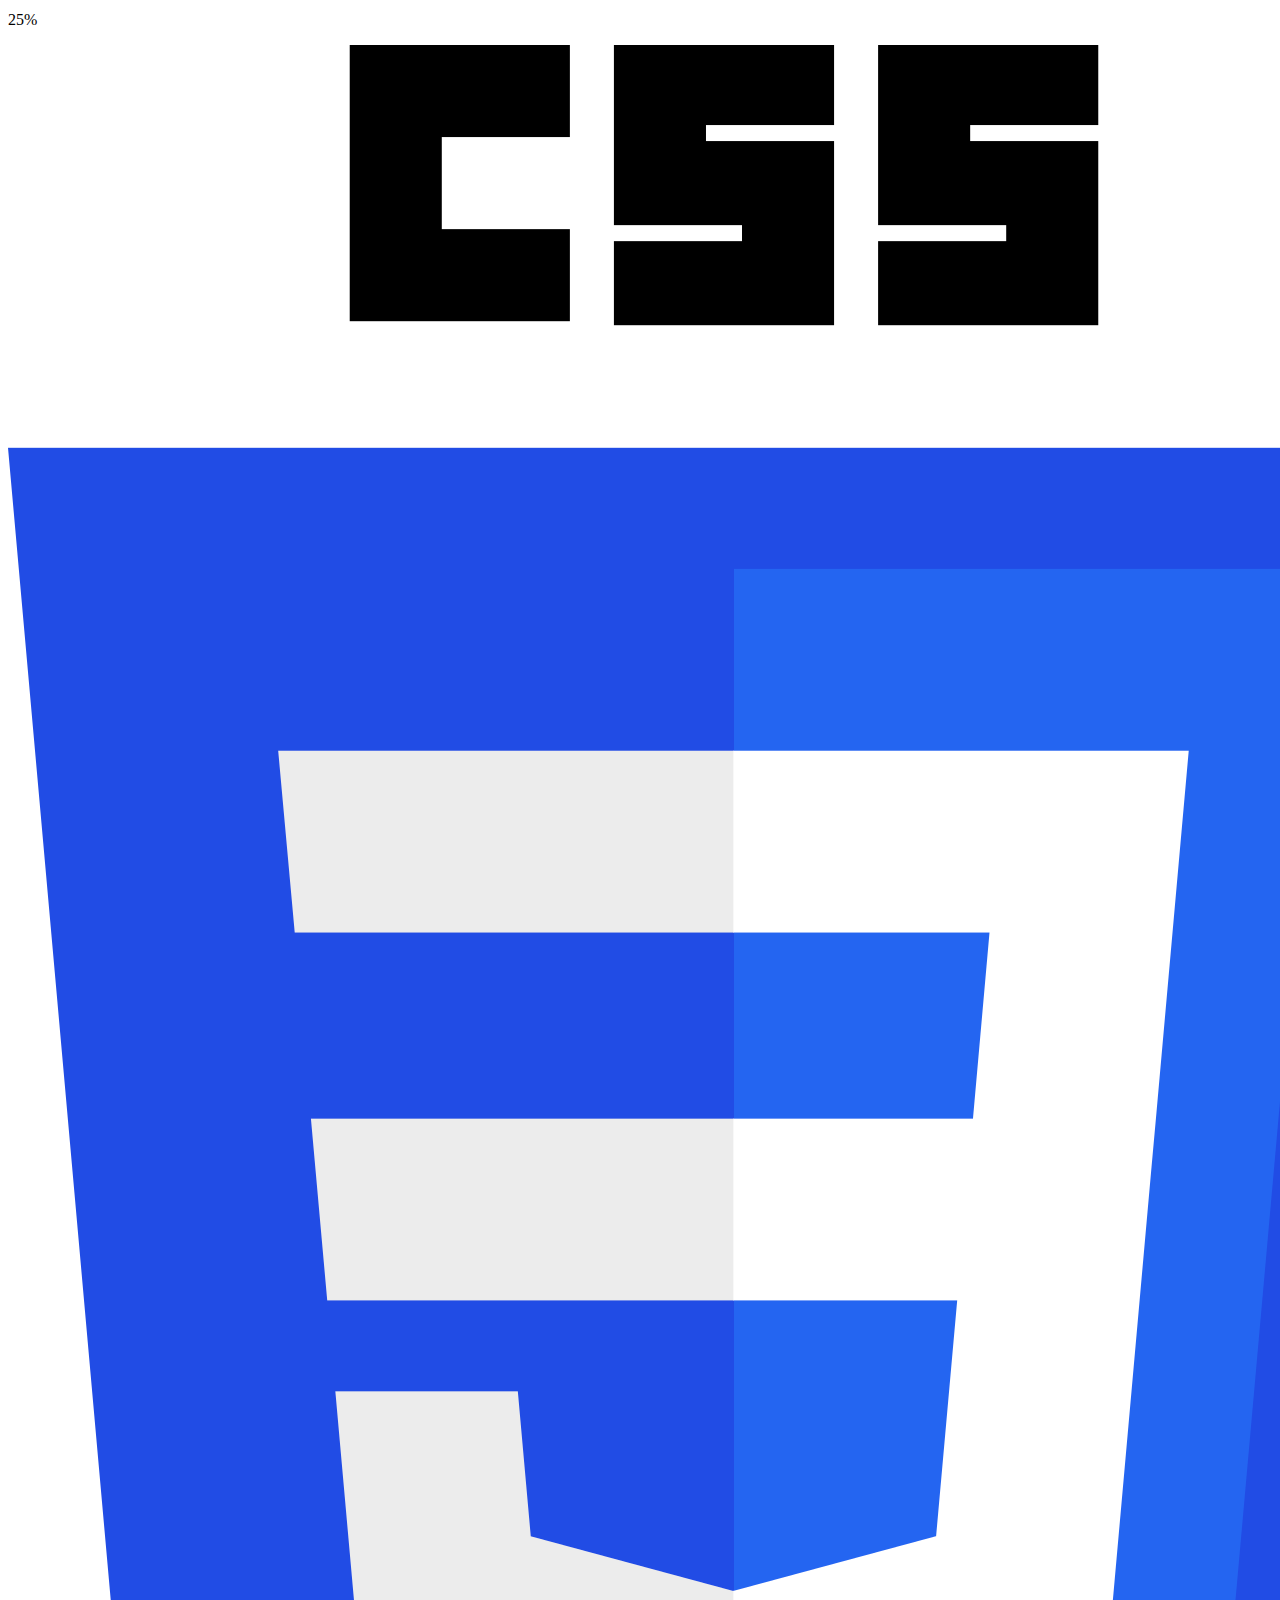
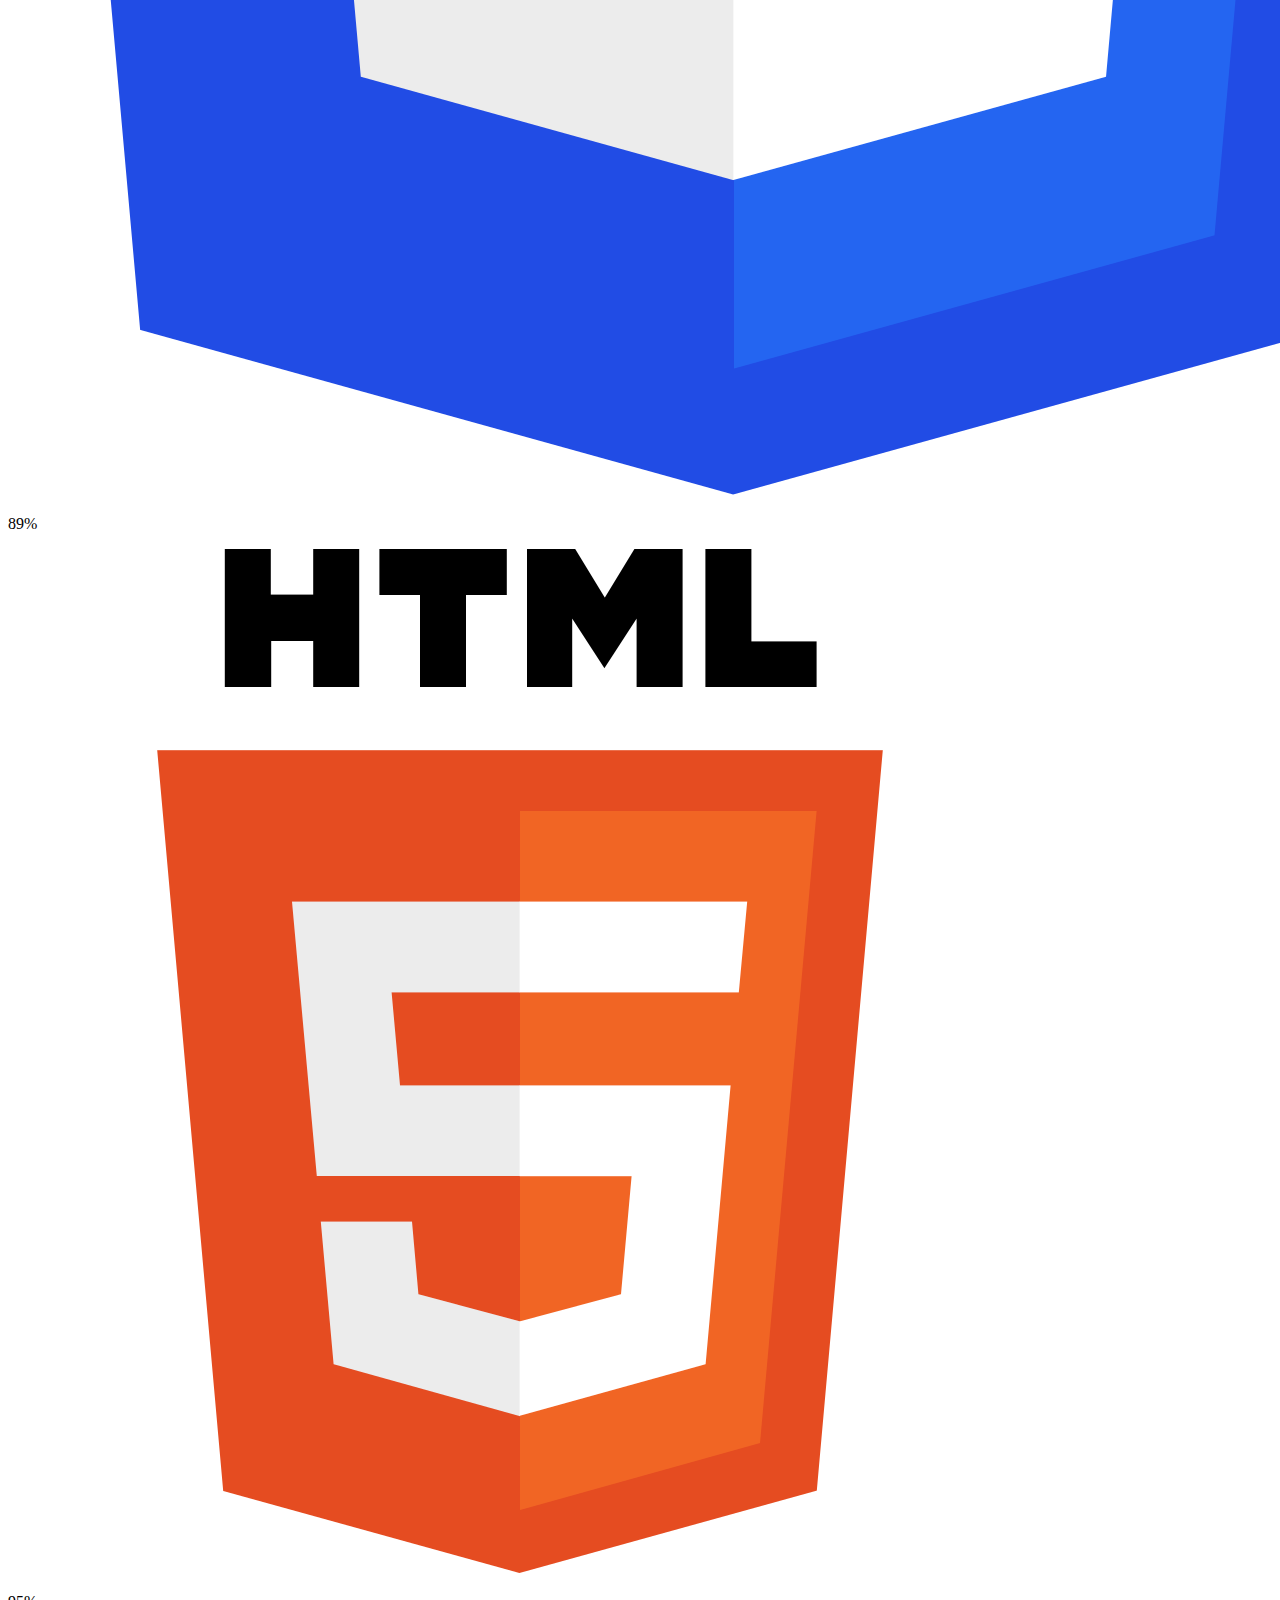
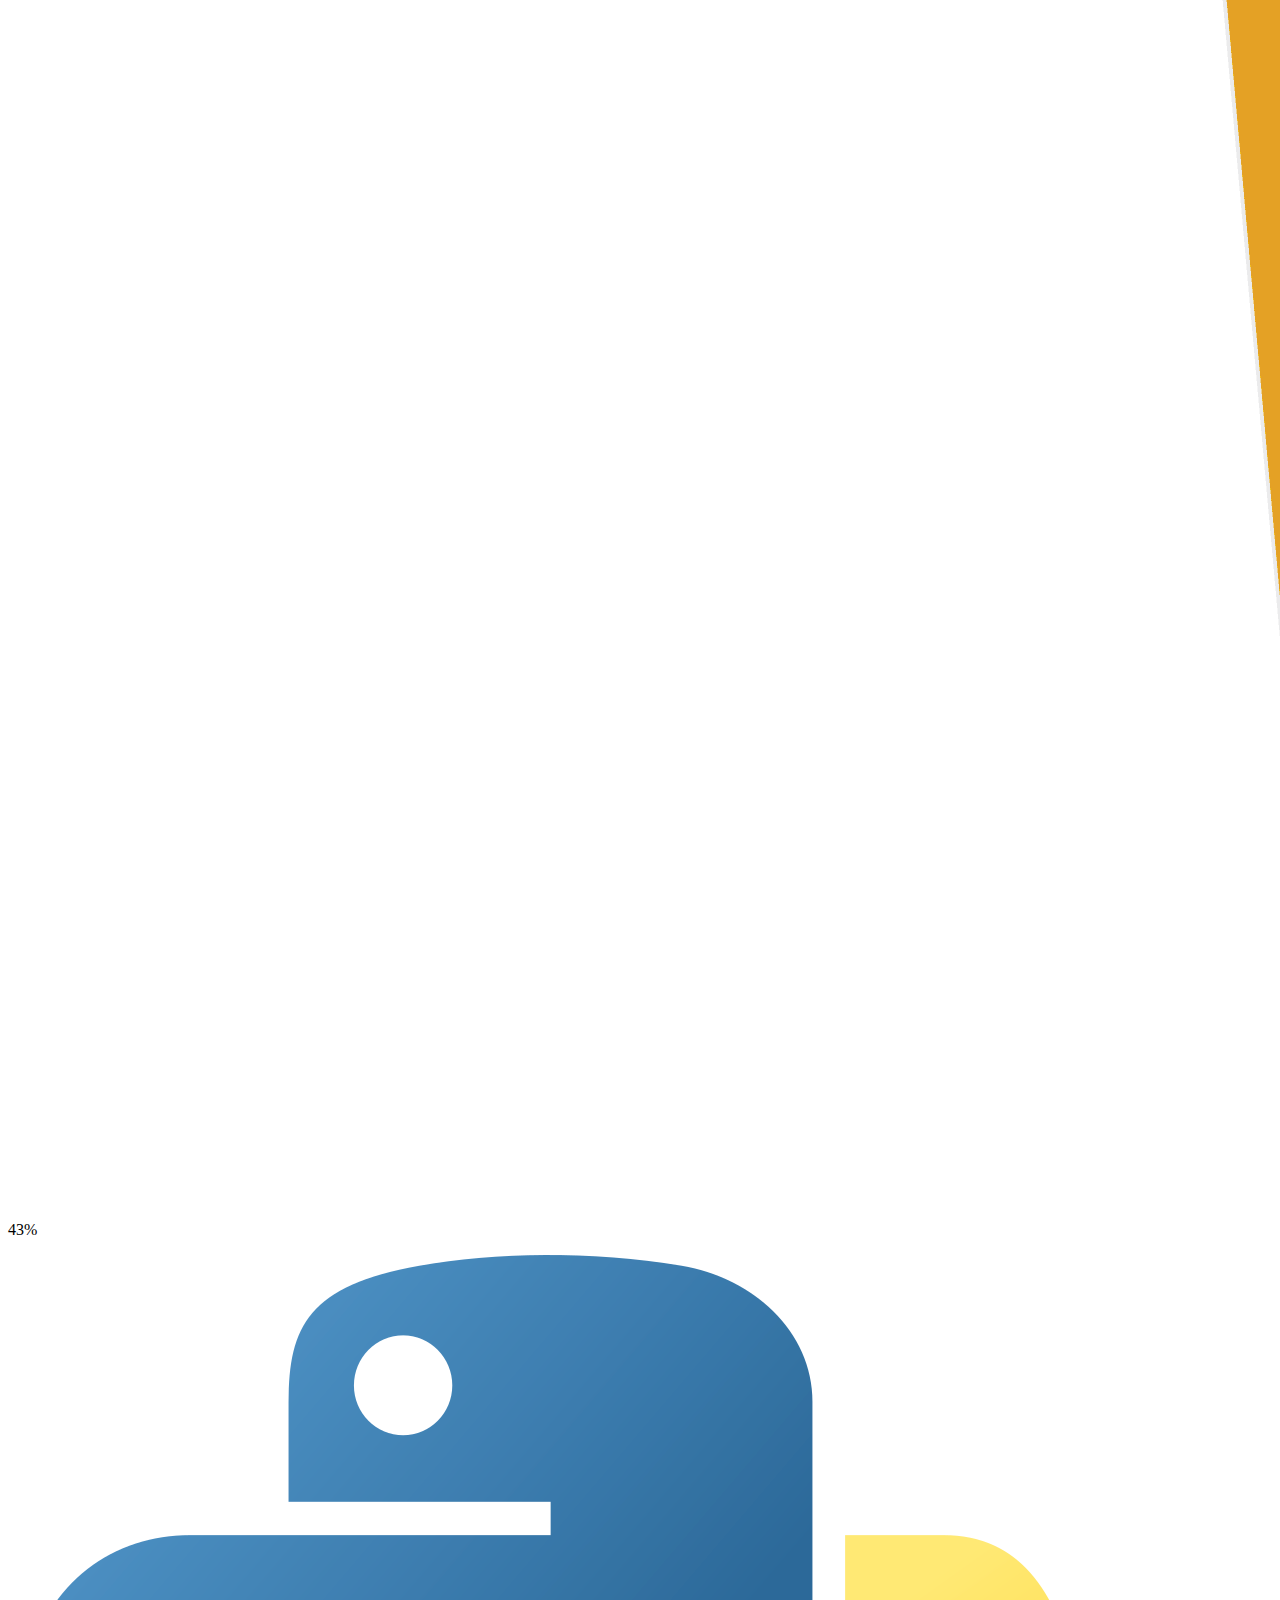
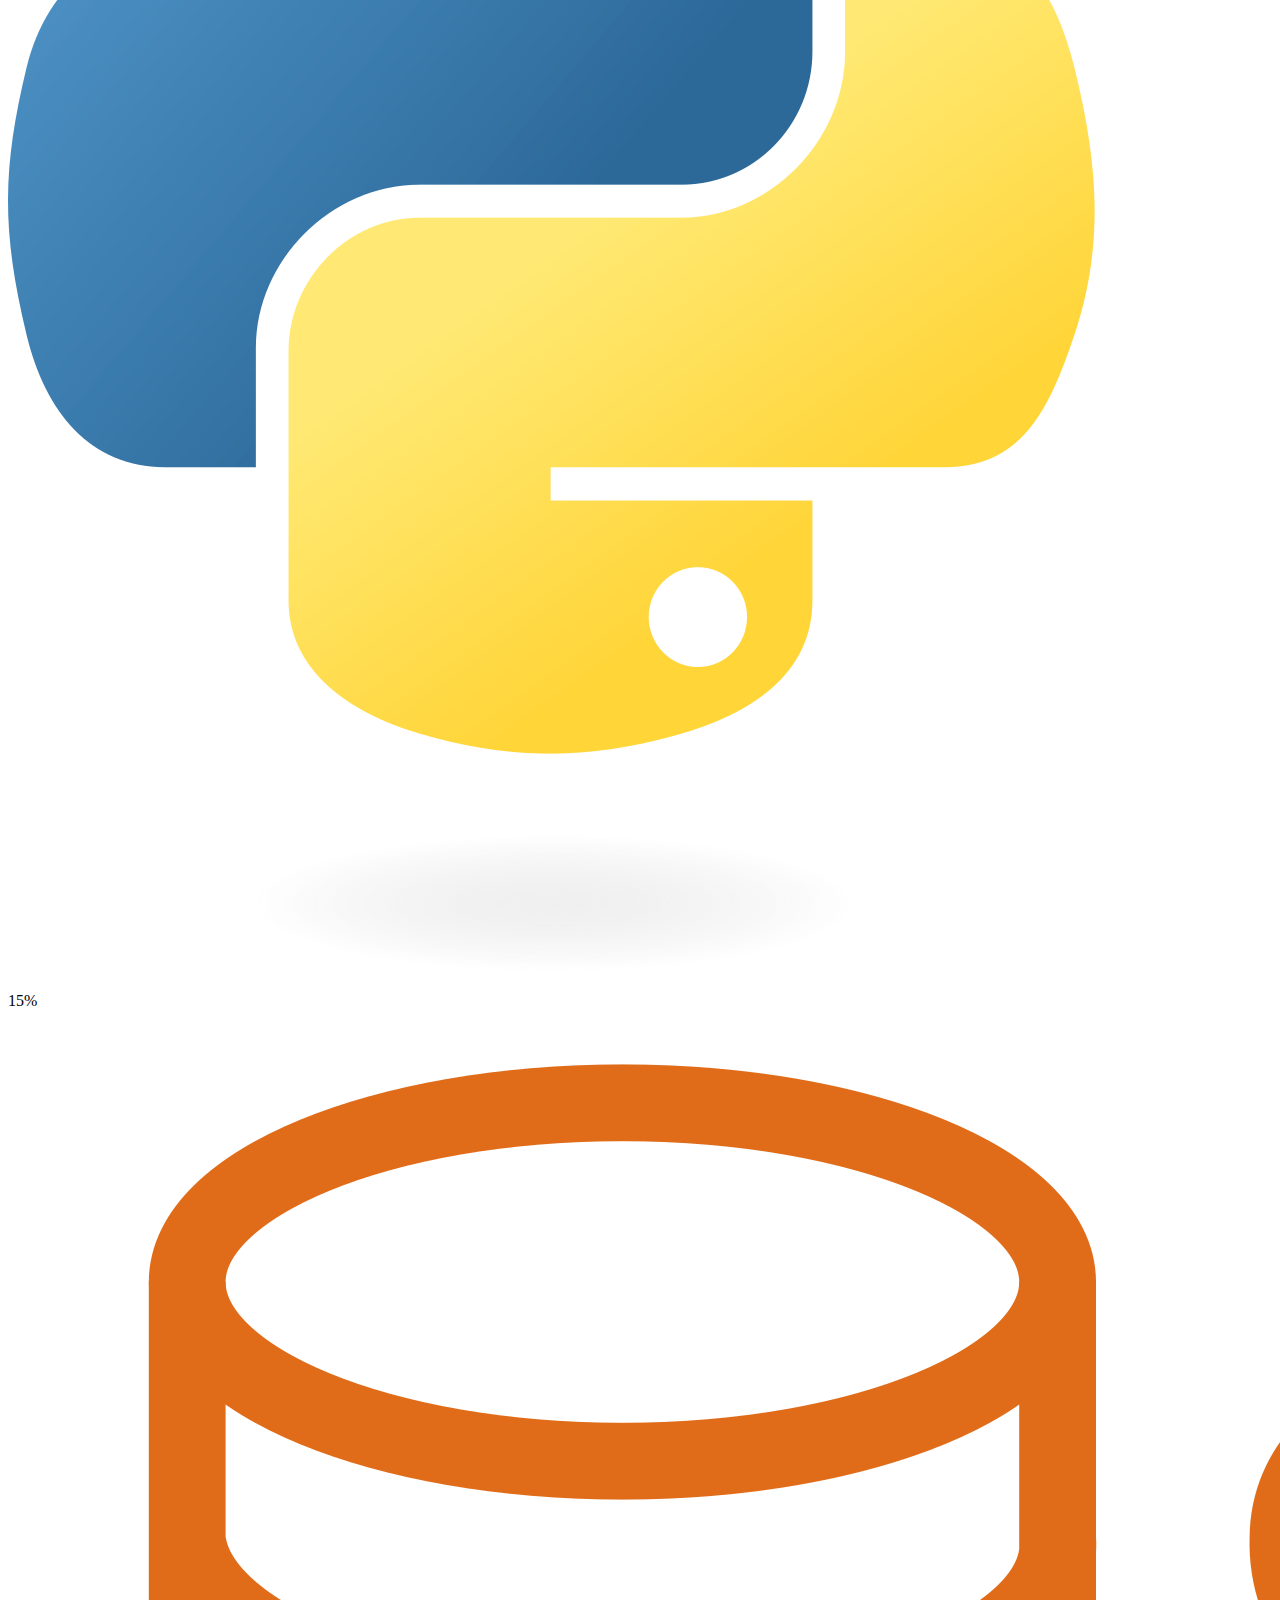
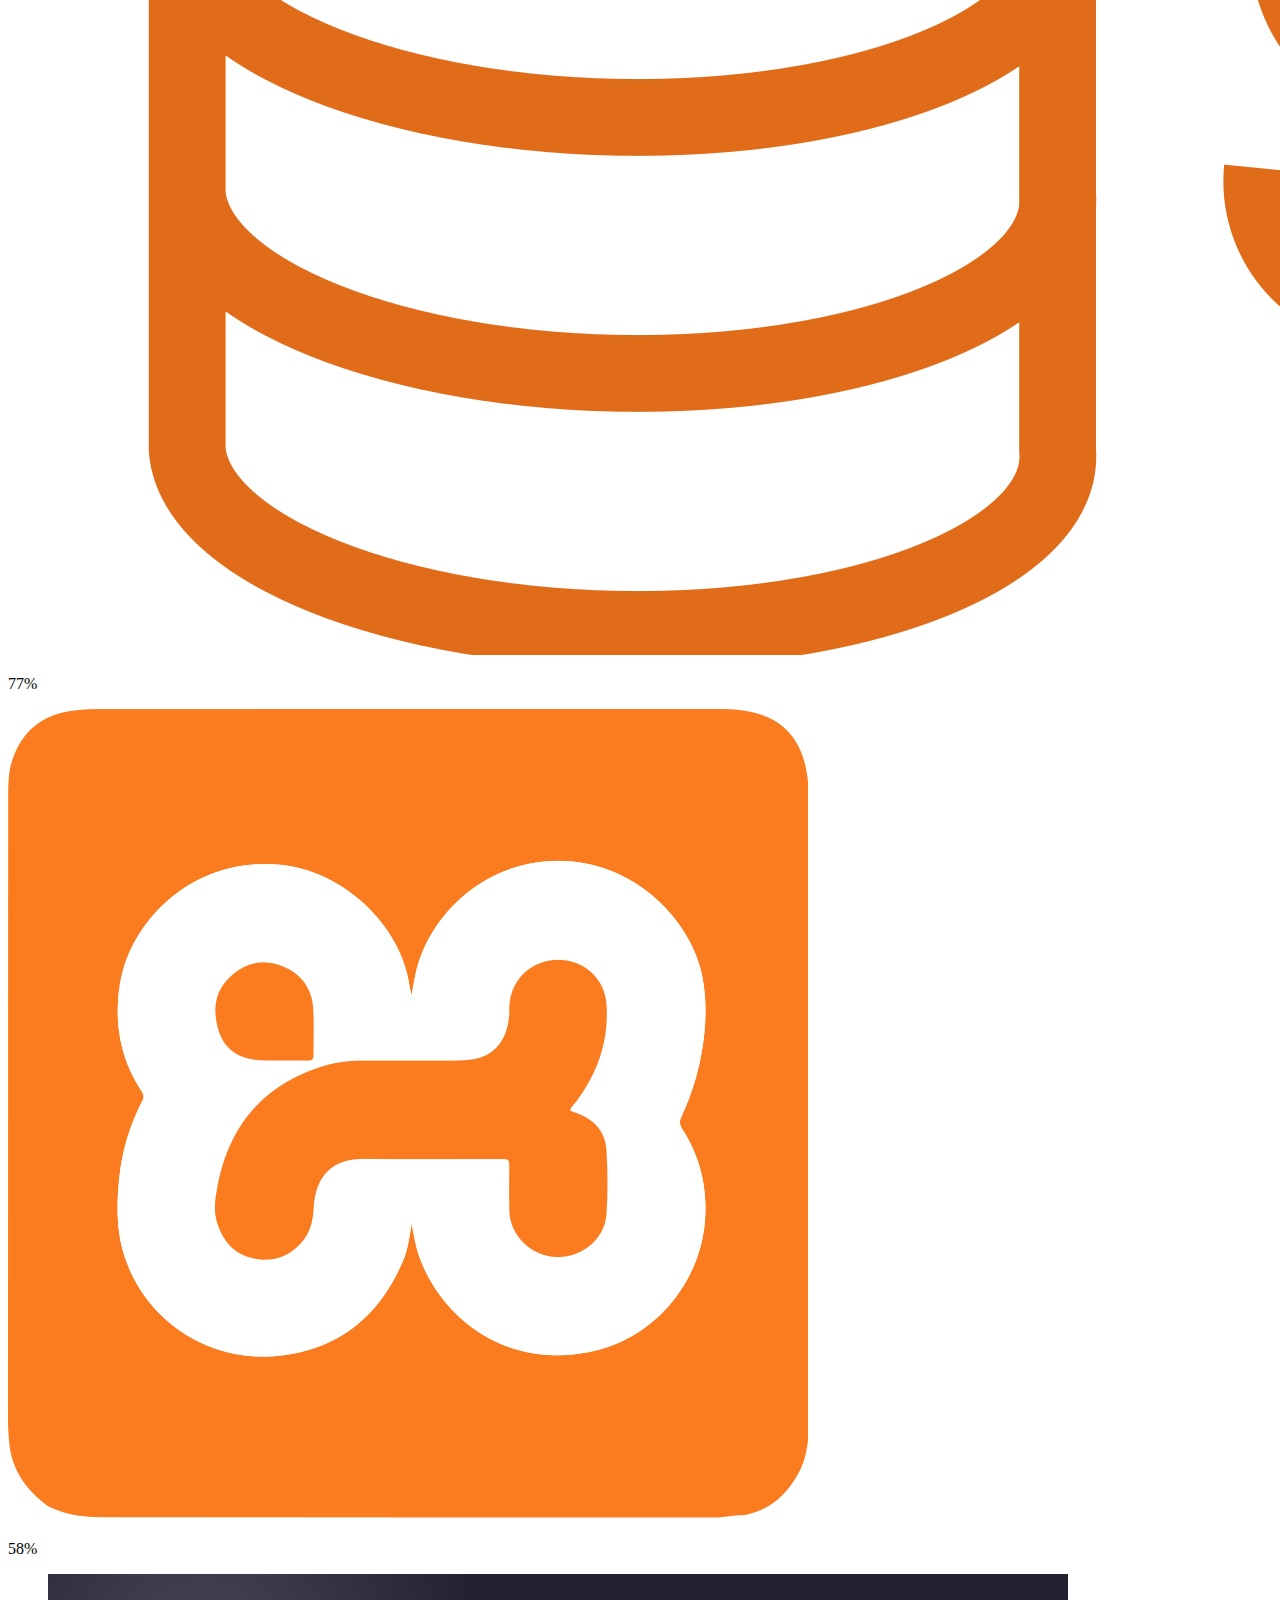
==== commit 34d5f15d: "Update index.html" ====
--- a/index.html
+++ b/index.html
@@ -24,7 +24,7 @@
     />
     <title>Brain Tamirat Portfolio</title>
     <link rel="icon" href="/PagePictures/BT1.png" />
-    <link rel="stylesheet" href="../PageStyles/HomePage.css" />
+    <link rel="stylesheet" href="Brain-s_Portfolio/PageStyles/HomePage.css" />
   </head>
   <body>
     <div class="content-container">
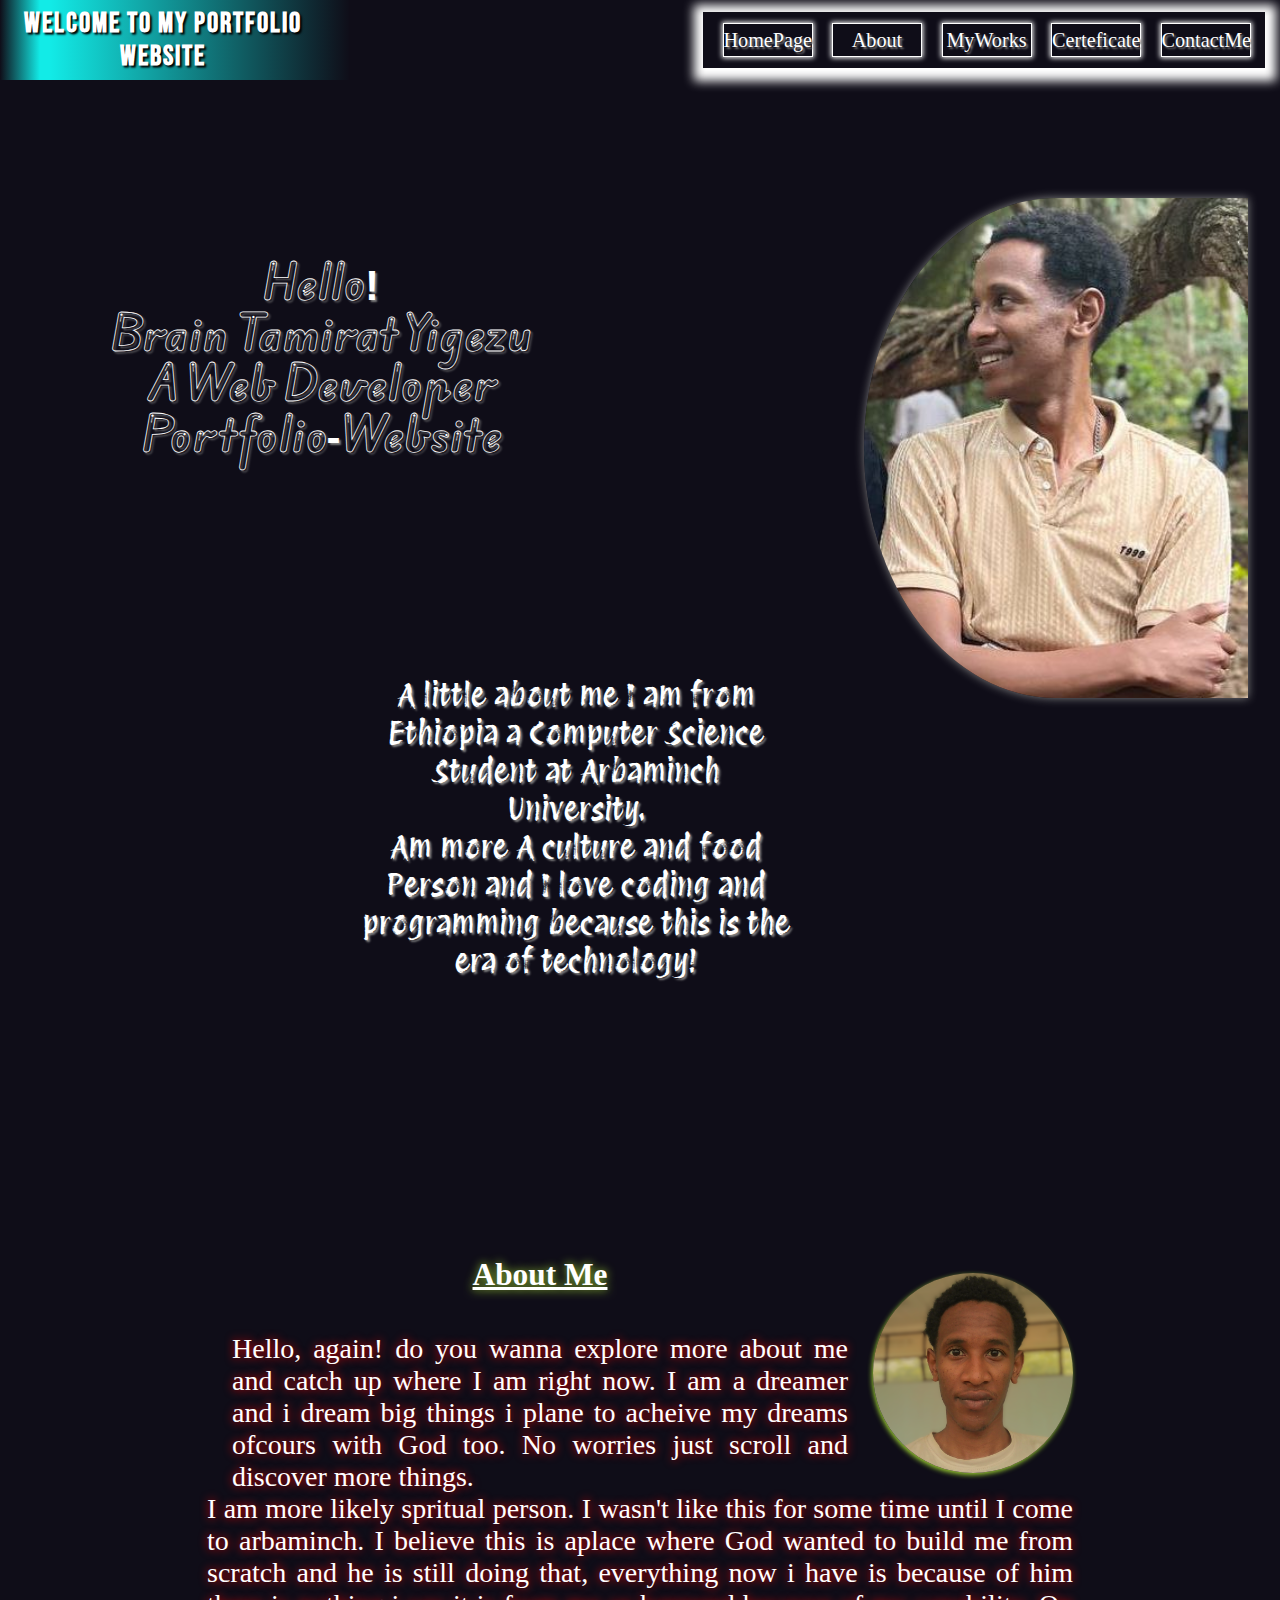
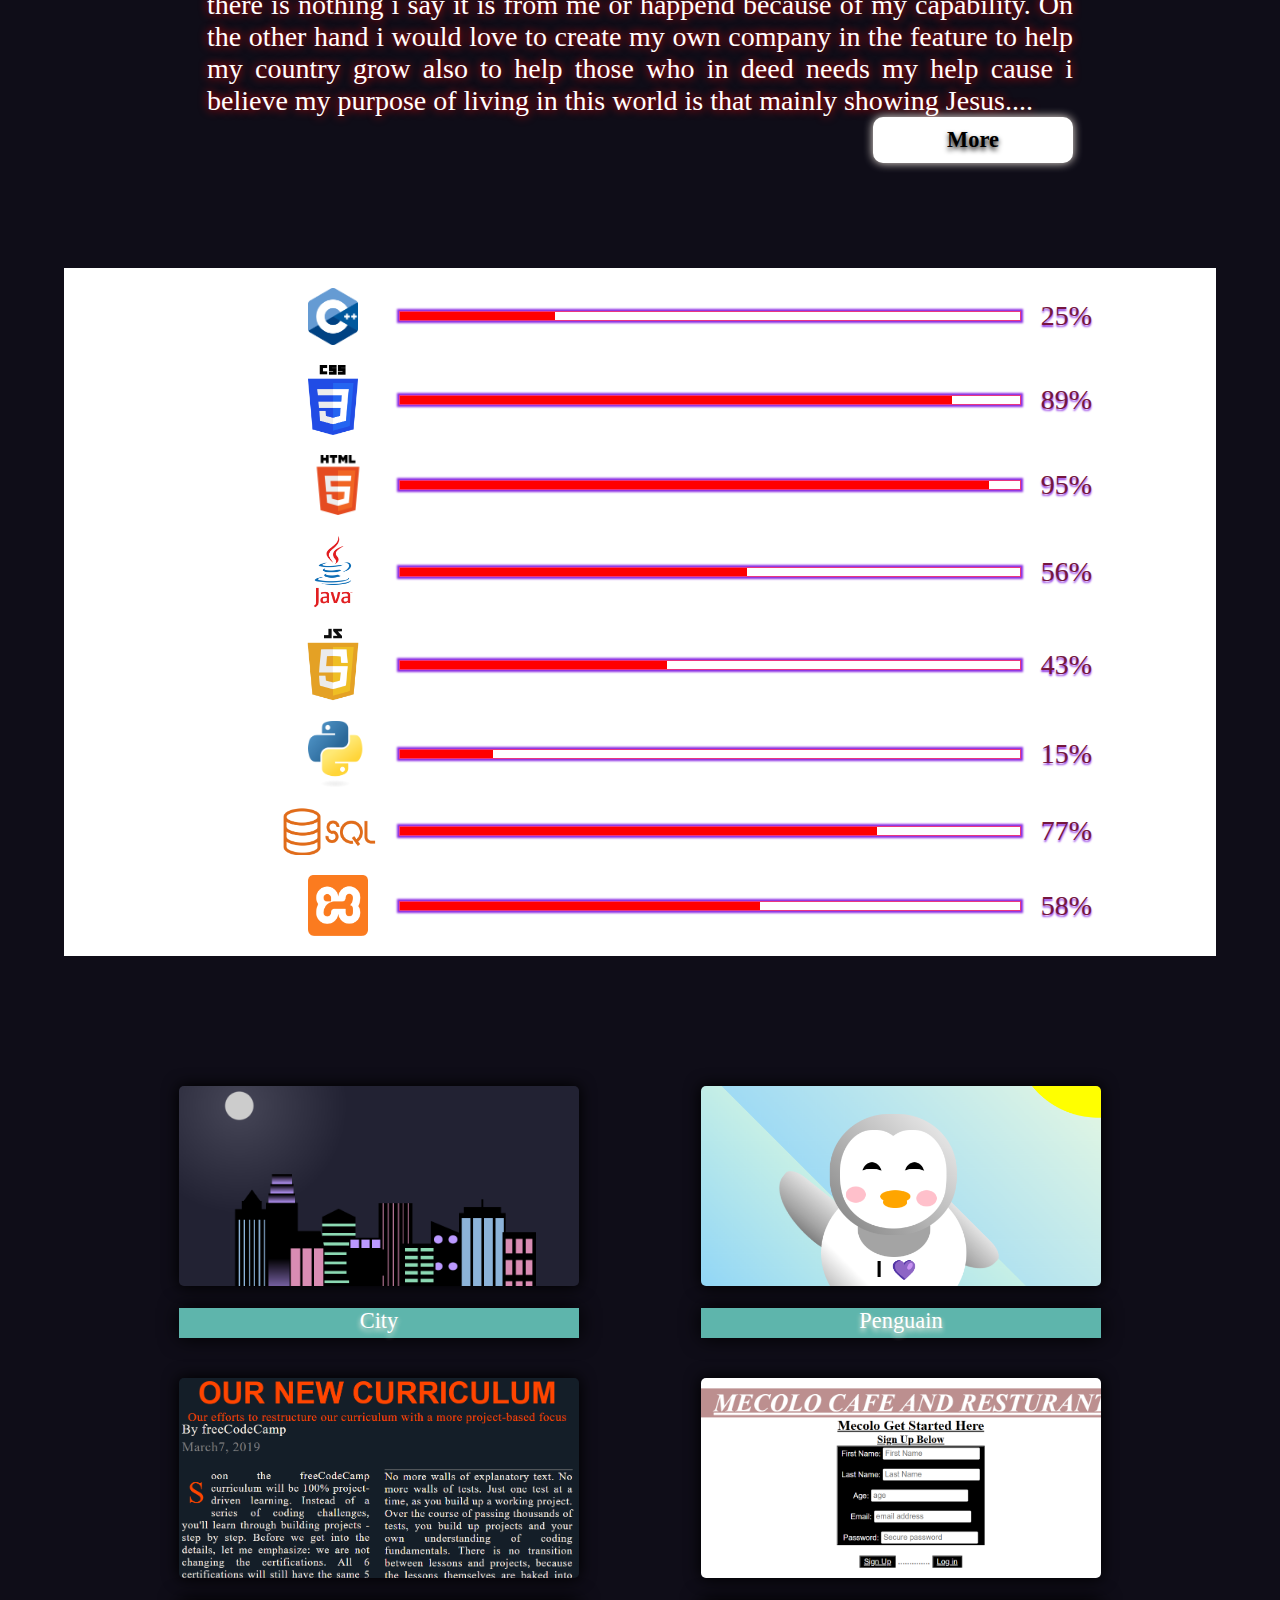
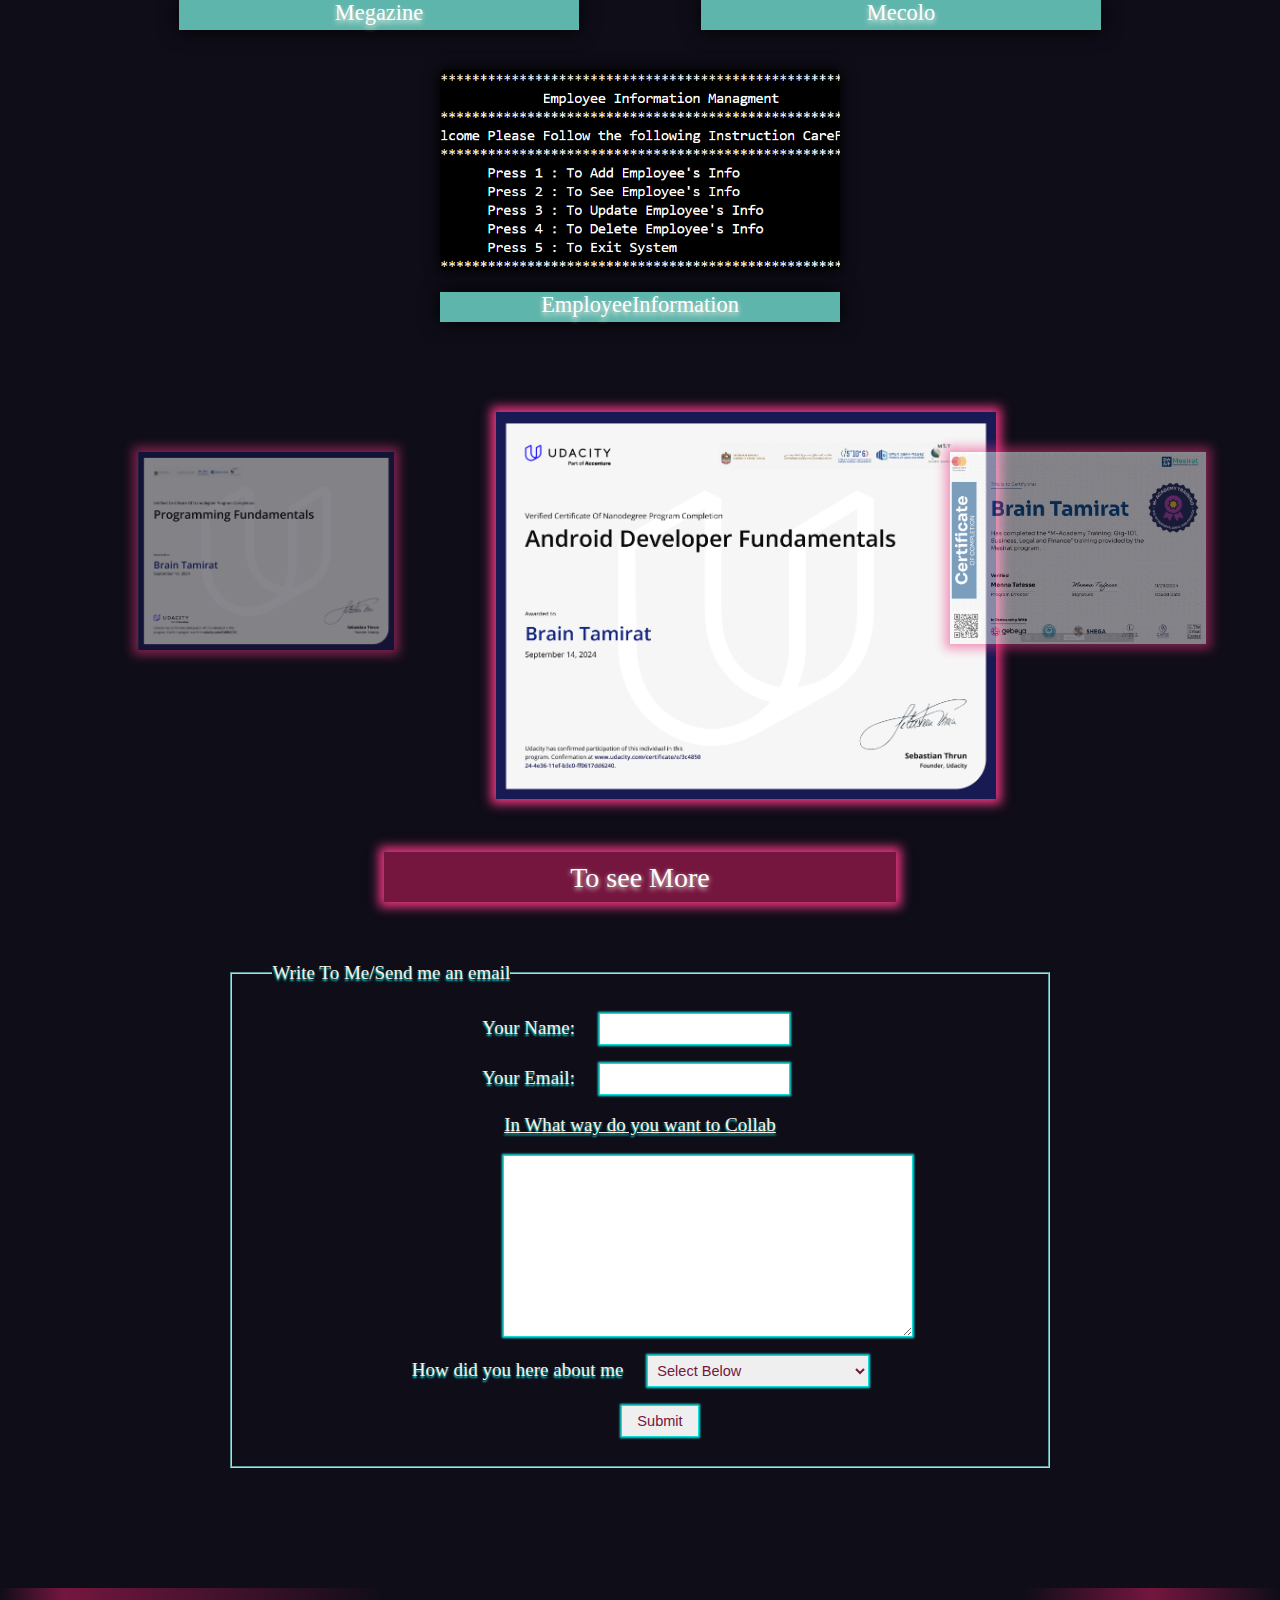
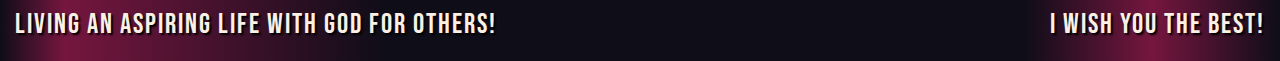
==== commit a749f2cc: "Update index.html" ====
--- a/index.html
+++ b/index.html
@@ -23,8 +23,8 @@
       referrerpolicy="no-referrer"
     />
     <title>Brain Tamirat Portfolio</title>
-    <link rel="icon" href="/PagePictures/BT1.png" />
-    <link rel="stylesheet" href="Brain-s_Portfolio/PageStyles/HomePage.css" />
+    <link rel="icon" href="PagePictures/BT1.png" />
+    <link rel="stylesheet" href="PageStyles/HomePage.css" />
   </head>
   <body>
     <div class="content-container">
--- a/PageStyles/HomePage.css
+++ b/PageStyles/HomePage.css
@@ -0,0 +1,926 @@
+:root{
+  --color-one: #ea3680;
+  --color-two: #5eb5ac;
+  --color-three: black;
+  --color-four: white;
+  --color-five: #12ebe7;
+  --color-six: #90ebeb;
+  --color-seven: #75163f;
+  --color-eight: red;
+}
+
+*{
+  margin: 0;
+  padding: 0;
+  box-sizing: border-box;
+  scroll-behavior: smooth;
+}
+
+html{
+  font-size: 70%;
+}
+
+body{
+  background-color: rgb(15, 13, 24);
+  color: linen;
+}
+
+a{
+  text-decoration: none;
+  color: var(--color-four);
+}
+
+.hide{
+  visibility: hidden;
+  position: absolute;
+  right: 15px;
+}
+
+.content-container{
+  padding-top: 20px;
+}
+
+.top-bar a{
+  color: var(--color-one);
+}
+
+.top-bar{
+  position: fixed;
+  z-index: 1;
+  background: linear-gradient(to right, transparent, var(--color-five) 40px, var(--color-five) 50px, transparent 350px);
+  width: 100%;
+  top: 0px;
+  padding: 0 15px;
+  height: 80px;
+  display: flex;
+  justify-content: space-between;
+  align-items: center;
+  color: var(--color-four);
+  text-align: center;
+}
+
+.top-bar{
+  background-color: #0f0d18;
+}
+
+.title-about{
+  font-family: Bebas Neue, sans-serif;
+  letter-spacing: 2px;
+  text-shadow: 2px 2px 2px black;
+  font-size: 2.5rem;
+  text-transform: capitalize;
+  width: 80%;
+}
+
+.navigate-here{
+  display: grid;
+  text-shadow: 2px 2px 2px gray;
+  box-shadow: 1px 3px 10px 10px white;
+  font-size: 1.8rem;
+  width: 45%;
+  min-width: 500px;
+  height: 70%;
+  min-height: 55px;
+  align-items: center;
+  padding-left: 15px;
+  background-color: transparent;
+  grid-template-columns: minmax(4rem, 20%)minmax(4rem, 20%)minmax(4rem, 20%)minmax(4rem, 20%)minmax(4rem, 20%);
+}
+
+.navigate-here a{
+  width: 80%;
+  min-width: 90px;
+  height: 60%;
+  color: var(--color-four);
+  padding-top: 5px;
+  border: 1px solid var(--color-four);
+  margin: 0px 5px;
+  box-shadow: 0px 0px 5px 1px var(--color-four);
+}
+
+.navigate-here a:hover{
+  border-color: var(--color-one);
+  color: var(--color-one);
+  box-shadow: 0px 1px 5px 1px var(--color-one);
+  text-shadow: 2px 2px 2px var(--color-one);
+  transform: scale(105%);
+}
+
+.introduction{
+  position: relative;
+  padding: 3%;
+  top: 200px;
+  left: 5%;
+  width: 40%;
+  min-width: 350px;
+  height: 35%;
+  min-height: 200px;
+  border-radius: 20%;
+  background: transparent;
+}
+
+.introduction:hover{
+  transform: scale(110%);
+  box-shadow: 1px 2px 10px 10px var(--color-five);
+}
+
+.intro-greeting{
+  width: 100%;
+  height: 85%;
+  font-family: Edu AU VIC WA NT Arrows, sans-serif;
+  line-height: 1.2;
+  color: white;
+  text-shadow: 2px 2px 2px gray;
+  display: flex;
+  flex-direction: column;
+  text-align: center;
+  font-size: 2.5rem;
+  text-wrap: nowrap;
+}
+
+.picture-of-me{
+  width: 30vw;
+  height: 60vh;
+  min-width: 200px;
+  min-height: 400px;
+  max-height: 500px;
+  overflow: hidden;
+  position: relative;
+  left: 67.5vw;
+  top: -100px;
+  border-radius: 50% 0% 0% 50%;
+  box-shadow: 0px 0px 10px gray;
+}
+
+.picture-of-me:hover{
+  transform: scale(105%);
+  right: 0.8%;
+}
+
+.picture-of-me img{
+  width: 100%;
+  height: 100%;
+  object-fit: cover;
+  object-position: 0% 3%;
+}
+
+.more-about-me{
+  position: relative;
+  background: transparent;
+  width: 40%;
+  min-width: 450px;
+  height: 30%;
+  min-height: 200px;
+  border-radius: 0% 10%;
+  top: -18vh;
+  left: 25%;
+}
+
+.more-about-me:hover{
+  transform: scale(110%);
+  box-shadow: 1px 3px 10px 10px rgb(205, 42, 115);
+}
+
+.messages{
+  width: 100%;
+  height: 100%;
+  padding: 40px;
+  font-size: 2.8rem;
+  text-shadow: 2px 2px 2px gray;
+  color: white;
+  text-align: center;
+  font-family: Protest Revolution, sans-serif;
+}
+
+.about-page{
+  width: 100%;
+  display: grid;
+  grid-template-columns: 15% 1fr 15%;
+  color: var(--color-four);
+  padding-top: 50px;
+  padding-bottom: 50px;
+}
+
+.about-page-intro:hover{
+  transform: scale(101%);
+  box-shadow: 0px 0px 10px 5px var(--color-seven);
+}
+
+.about-page-intro{
+  transition: 150ms;
+  border-radius: 10px;
+  padding: 15px;
+
+  grid-column: 2/3;
+  display: grid;
+  grid-template-columns: 2.5fr 0.5fr;
+  
+}
+
+.about-page-title{
+  font-size: 2.8rem;
+  text-decoration: underline;
+  text-align: center;
+  margin-top: 10px;
+  margin-bottom: -20px;
+  text-shadow: 0px 0px 10px yellowgreen;
+}
+
+.who-i-am{
+  font-size: 2.5rem;
+  text-align: justify;
+  text-shadow: 0px 0px 10px red;
+}
+
+.who-i-am1{
+  grid-column: 1/2;
+  margin: 60px 25px 0px;
+}
+
+.picture-of-me2{
+  grid-column: 2/-1;
+  width: 200px;
+  height: 200px;
+  border-radius: 50%;
+  object-fit: cover;
+  box-shadow: -1px 2px 5px 0px yellowgreen;
+  margin: 0 auto;
+}
+
+.who-i-am2{
+  grid-column: 1/-1;
+}
+
+.about-page-link{
+  color: var(--color-three);
+  text-shadow: 0px 3px 5px black;
+  padding: 10px;
+  text-align: center;
+  box-shadow: 0px 0px 10px linen;
+  background-color: var(--color-four);
+  font-size: 2rem;
+  grid-column: 2/-1;
+  border-radius: 10px;
+  transition-duration: 150ms;
+}
+
+.about-page-link:hover{
+  color: var(--color-four);
+  box-shadow: 0px 0px 10px black;
+  background-color: var(--color-seven);
+  text-shadow: 0px 3px 5px linen;
+  transform: scale(106%);
+}
+
+.learning-progress{
+  width: 90%;
+  display: grid;
+  grid-template-columns: 20rem 1fr 20rem;
+  background-color: white;
+  margin: 40px auto;
+  padding: 20px;
+}
+
+.statical-view{
+  color: var(--color-seven);
+  font-size: 2.5rem;
+  text-shadow: 0px 2px 2px blueviolet;
+}
+
+.llp{
+  grid-column: 2/-1;
+  display: grid;
+  grid-template-columns: 8% 70% 8%;
+  align-items: center;
+  gap: 20px;
+}
+
+.learning-progress img:nth-of-type(1),.learning-progress img:nth-of-type(2){
+  width: 50px;
+}
+.learning-progress img:nth-of-type(3),.learning-progress img:nth-of-type(6),.learning-progress img:nth-of-type(8){
+  width: 60px;
+}
+.learning-progress img:nth-of-type(4),.learning-progress img:nth-of-type(5){
+  width: 130px;
+  margin-left: -40px;
+}
+.learning-progress img:nth-of-type(7){
+  width: 100px;
+  margin-left: -30px;
+}
+
+.progress-made1{
+  background: linear-gradient(to right, var(--color-eight), var(--color-eight) 25%,transparent 25%,transparent);
+}
+.progress-made2{
+  background: linear-gradient(to right, var(--color-eight), var(--color-eight) 89%,transparent 89%,transparent);
+}
+.progress-made3{
+  background: linear-gradient(to right, var(--color-eight), var(--color-eight) 95%,transparent 95%,transparent);
+}
+.progress-made4{
+  background: linear-gradient(to right, var(--color-eight), var(--color-eight) 56%,transparent 56%,transparent);
+}
+.progress-made5{
+  background: linear-gradient(to right, var(--color-eight), var(--color-eight) 43%,transparent 43%,transparent);
+}
+.progress-made6{
+  background: linear-gradient(to right, var(--color-eight), var(--color-eight) 15%,transparent 15%,transparent);
+}
+.progress-made7{
+  background: linear-gradient(to right, var(--color-eight), var(--color-eight) 77%,transparent 77%,transparent);
+}
+.progress-made8{
+  background: linear-gradient(to right, var(--color-eight), var(--color-eight) 58%,transparent 58%,transparent);
+}
+
+.progress-made{
+  width: 100%;
+  height: 10px;
+  border: 1px solid var(--color-one);
+  box-shadow: 0px 0px 2px 2px blueviolet;
+}
+
+
+.work figcaption{
+  color: var(--color-four);
+  font-size: 2rem;
+  text-align: center;
+  margin: 20px 0;
+  height: 30px;
+  text-shadow: 0px 3px 5px linen;
+  box-shadow: 0px 0px 20px 0px black;
+  background-color: var(--color-two);
+  cursor: pointer;
+}
+
+.work a img{
+  width: 400px;
+  height: 200px;
+  object-fit: cover;
+  object-position: 15% 50%;
+  border-radius: 5px;
+  box-shadow: 0px 0px 15px 1px black;
+}
+
+.work img:hover, .work figcaption:hover{
+  transform: scale(105%);
+  box-shadow: 0px 0px 15px 1px var(--color-three);
+  background-color: var(--color-seven);
+}
+
+.work3 a img{
+  object-position: 100% 0%;
+}
+
+.work5 a img{
+  object-position: 40% 0%;
+}
+
+.my-works{
+  width: 80%;
+  gap: 20px;
+  justify-content: space-around;
+  align-items: center;
+  display: flex;
+  flex-wrap: wrap;
+  padding-top: 90px;
+  margin: 0px auto;
+}
+
+.certeficates{
+  padding-top: 70px;
+  width: 100%;
+  height: 450px;
+  margin: 0 auto;
+}
+
+.certeficates img{
+  position: absolute;
+  width: 20%;
+  max-width: 400px;
+  margin: 0 10px;
+  box-shadow: 0px 0px 10px 5px var(--color-one);
+}
+
+.certeficates img:nth-of-type(2){
+  width: 40%;
+  max-width: 500px;
+  left: 38%;
+  animation: slide2 20s infinite ease-in-out;
+}
+
+.certeficates img:first-of-type{
+  left: 10%;
+  margin-top: 40px ;
+  opacity: 0.5;
+  animation: slide3 20s infinite ease-in-out;
+}
+
+.certeficates img:last-of-type{
+  right: 5%;
+  margin-top: 40px ;
+  opacity: 0.5;
+  animation: slide1 20s infinite ease-in-out;
+}
+
+.certeficates img:hover{
+  transform: scale(105%);
+}
+
+@keyframes slide1{
+  0%{
+    left: 70%;
+    margin-top: 40px ;
+    opacity: 0.2;
+  }
+  50%{
+    margin-top: 0px;
+    width: 40%;
+    left: 38%;
+    opacity: 1;
+    max-width: 500px;
+  }
+  80%{
+    left: 10%;
+    margin-top: 40px ;
+    opacity: 0.2;
+  }
+  100%{
+    left: 70%;
+    margin-top: 40px ;
+    opacity: 0.2;
+  }
+}
+
+@keyframes slide2{
+  0%{
+    margin-top: 0px;
+    width: 40%;
+    left: 38%;
+    max-width: 500px;
+    opacity: 1;
+  }
+  50%{
+    width: 25%;
+    left: 10%;
+    margin-top: 40px;
+    max-width: 400px;
+    opacity: 0.2;
+  }
+  80%{
+    width: 25%;
+    left: 70%;
+    margin-top: 40px;
+    max-width: 400px;
+    opacity: 0.2;
+  }
+  100%{
+    margin-top: 0px;
+    width: 40%;
+    left: 38%;
+    max-width: 500px;
+    opacity: 1;
+  }
+}
+
+@keyframes slide3{
+  0%{
+    left: 10%;
+    margin-top: 40px ;
+    opacity: 0.2;
+  }
+  50%{
+    width: 25%;
+    left: 70%;
+    margin-top: 40px;
+    max-width: 400px;
+    opacity: 0.2;
+  }
+  80%{
+    margin-top: 0px;
+    width: 40%;
+    left: 38%;
+    max-width: 500px;
+    opacity: 1;
+  }
+  100%{
+    left: 10%;
+    margin-top: 40px ;
+    opacity: 0.2;
+  }
+}
+
+.certeficates-link{
+  display: block;
+  text-shadow: 0px 2px 5px linen;
+  text-align: center;
+  width: 40%;
+  height: 50px;
+  margin: 60px auto 0px;
+  font-size: 2.5rem;
+  background-color: var(--color-seven);
+  padding-top: 10px;
+  box-shadow: 0px 0px 10px 5px var(--color-one);
+}
+
+.certeficates-link:hover{
+  background-color: var(--color-four);
+  color: black;
+  text-shadow: 0px 2px 5px gray;
+  box-shadow: 0px 0px 10px 5px var(--color-four);
+  transform: scale(102%);
+}
+
+.contact-me{
+  width: 80%;
+  margin: 0px auto;
+  padding-top: 60px;
+}
+
+.write-to-me label{
+  margin: 10px auto;
+}
+
+.write-to-me label input,.write-to-me label select{
+  display: inline-block;
+  width: 60%;
+  max-width: 220px;
+  height: 30px;
+  margin-left: 20px;
+  border: unset;
+  color: var(--color-seven);
+  box-shadow: 0px 0px 2px 2px var(--color-five);
+  font-size: 1.3rem;
+  padding: 5px;
+}
+
+.write-to-me label textarea{
+  display: block;
+  margin: 20px auto 0px;
+  width: 150%;
+  height: 180px;
+  color: var(--color-seven);
+  border: unset;
+  box-shadow: 0px 0px 2px 2px var(--color-five);
+  font-size: 1.2rem;
+  padding: 5px;
+}
+
+.write-to-me input[type=Submit]{
+  width: 100%;
+}
+
+.write-to-me input[type=Submit]:hover{
+  color: var(--color-two);
+  transform: scale(105%);
+  cursor: pointer;
+}
+
+.write-to-me legend{
+  margin-left: 40px;
+}
+
+.write-to-me{
+  padding: 20px 0;
+  width: 80%;
+  margin: 0 auto;
+  display: flex;
+  flex-flow: wrap column;
+  font-size: 1.7rem;
+  text-shadow: 0px 2px 2px var(--color-five);
+  border-color: var(--color-six);
+}
+
+.find-me{
+  margin: 60px auto;
+  font-size: 4rem;
+  display: grid;
+  grid-template-columns: repeat(7,1fr);
+  width: 80%;
+  padding-left: 100px;
+  border: unset;
+}
+
+.find-me i:hover{
+  transform: scale(105%);
+  color: var(--color-six);
+}
+
+
+.footer{
+  display: flex;
+  justify-content: space-between;
+  align-items: center;
+  background: linear-gradient(to right, transparent, var(--color-seven) 5%, transparent 30%, transparent 80%, var(--color-seven), transparent);
+}
+
+.footer span{
+  padding: 0 15px;
+  height: 15%;
+  max-height: 80px;
+  margin: 20px 0;
+  font-family: Bebas Neue, sans-serif;
+  letter-spacing: 2px;
+  text-shadow: 2px 2px 2px black;
+  font-size: 2.5rem;
+  text-transform: capitalize;
+}
+
+@media (max-width: 1130px){
+  .top-bar{
+    background: linear-gradient(to right, transparent, var(--color-five) 25px, var(--color-five) 35px, transparent 300px);
+    height: 70px;
+    background-color: #0f0d18;
+  }
+  .title-about{
+    font-size: 2rem;
+  }
+  nav[class~=visible]{
+    visibility: hidden;
+  }
+  nav[class~=hide]{
+    visibility: visible;
+  }
+  .navigate-here {
+    border: unset;
+    box-shadow: none;
+    min-width: unset;
+  }
+  .navigate-here  a{
+    color: var(--color-four);
+    border: unset;
+    box-shadow: none;
+    font-size: 3rem;
+  }
+  .navigate-here a:hover{
+    border: unset;
+    box-shadow: unset;
+    color: var(--color-one);
+  }
+
+  .introduction{
+    margin-top: -50px;
+  }
+
+  .intro-greeting{
+    font-size: 1.9rem;
+  }
+  .picture-of-me{
+    min-height: 250px;
+    max-width: 320px;
+    width: 28vw;
+    height: 33vh;
+    top: -65px;
+  }
+  .messages{
+    width: 90%;
+    height: 90%;
+    padding: 20px;
+    font-size: 2.3rem;
+  }
+  .more-about-me{
+    top: -40px;
+  }
+  .about-page{
+    padding: unset;
+    padding-top: 40px;
+    color: var(--color-six);
+    grid-template-columns: 5% 1fr 5%;
+  }
+  .who-i-am{
+    font-size: 2.1rem;
+    text-shadow: 0px 0px 10px grey;
+  }
+  .learning-progress{
+    width: 70%;
+    grid-template-columns: 2rem 1fr 2rem;
+  }
+  .llp{
+    grid-template-columns: 12% 70% 4%;
+  }
+  .progress-made{
+    width: 95%;
+  }
+  .my-works{
+    padding-top: 80px;
+    background-color: white;
+  }
+  .certeficates-link{
+    margin-top: -10px;
+  }
+  .write-to-me label textarea{
+    width: 100%;
+  }
+  .how-did-you-here{
+    text-align: center;
+  }
+  #How{
+    margin-top: 10px;
+  }
+  .find-me{
+    font-size: 3rem;
+  }
+  .footer span{
+    font-size: 2rem;
+  }
+}
+
+@media (max-width: 710px){
+  .top-bar{
+    height: 52px;
+  }
+  .navigate-here a{
+    font-size: 2.2rem;
+  }
+  .intro-greeting{
+    font-size: 1.7rem;
+  }
+  .introduction{
+    top: 90px;
+  }
+  .picture-of-me{
+    width: 24vw;
+    min-height: 100px;
+    height: 25vh;
+    min-width: 185px;
+    top: -70px;
+  }
+  .more-about-me{
+    left: 15%;
+    min-width: 350px;
+  }
+  .messages{
+    font-size: 1.9rem;
+    padding: 5px;
+  }
+  .about-page{
+    grid-template-columns: 2% 1fr 2%;
+  }
+  .about-page-title{
+    font-size: 2.3rem;
+  }
+  .who-i-am{
+    font-size: 1.9rem;
+  }
+  .who-i-am1{
+    margin: unset;
+    margin: 30px 5px 0px;
+  }
+  .picture-of-me2{
+    width: 150px;
+    height: 150px;
+  }
+  .about-page-link{
+    padding: 9px;
+    font-size: 1.5rem;
+  }
+  .progress-made{
+    width: 90%;
+  }
+  .statical-view{
+    font-size: 1.8rem;
+  }
+  .learning-progress img:nth-of-type(1), .learning-progress img:nth-of-type(2) {
+    width: 35px;
+}
+.learning-progress img:nth-of-type(3), .learning-progress img:nth-of-type(6), .learning-progress img:nth-of-type(8) {
+  width: 45px;
+}
+.learning-progress img:nth-of-type(4), .learning-progress img:nth-of-type(5) {
+  width: 100px;
+  margin-left: -30px;
+}
+.learning-progress img:nth-of-type(7) {
+  width: 80px;
+  margin-left: -30px;
+}
+.certeficates-link{
+  width: 30%;
+  height: 40px;
+  font-size: 1.8rem;
+  margin-top: -100px;
+}
+.find-me{
+  font-size: 2.4rem;
+  padding: unset;
+  width: 90%;
+  display: flex;
+  justify-content: space-between;
+}
+}
+@media (max-width: 642px){
+  .title-about{
+    font-size: 1.6rem;
+    width: 70%;
+    width: 200px;
+  }
+
+  .hide{
+    display: flex;
+    justify-content:space-evenly;
+    width: 165px;
+    right: 43px;
+  }
+  .hide a{
+    font-size: 2rem;
+     min-width: unset;
+     margin: 0 7px;
+  }
+  .introduction{
+    left: 15%;
+  }
+  main{
+    padding-top: 70px;
+  }
+  .introduction{
+    position: unset;
+    margin: 0 auto;
+    min-width: 300px;
+    min-height: 150px;
+  }
+  .intro-greeting{
+    font-size: 1.5rem;
+  }
+  .picture-of-me{
+    position: unset;
+    min-width: 200px;
+    border-radius: 50% 50%;
+    margin: 30px auto;
+  }
+  .more-about-me{
+    position: unset;
+    margin: 0 auto;
+    min-width: 330px;
+    min-height: 150px;
+    padding-left: 30px;
+  }
+  .messages{
+    font-size: 1.7rem;
+  }
+  .about-page{
+    display: block;
+    padding-top: 40px;
+  }
+  .about-page-intro{
+    display: block;
+  }
+  .about-page-intro:hover{
+    box-shadow: unset;
+  }
+  .picture-of-me2{
+    width: 180px;
+    height: 180px;
+    margin: 5px auto;
+    display: block;
+    border-radius: inherit;
+  }
+  .who-i-am {
+    font-size: 1.55rem;
+  }
+  .about-page-link{
+    display: block;
+    width: 100px;
+    margin-left: 78%;
+    margin-top: 10px;
+  }
+  .learning-progress{
+    display: block;
+    background-color: unset;
+  }
+  .progress-made{
+    box-shadow: 0px 0px 2px 2px gray;
+    border-color: var(--color-four);
+  }
+  :root{
+    --color-eight: white;
+  }
+  .statical-view{
+    color: var(--color-four);
+  }
+
+  .work a img{
+    width: 300px;
+  }
+  .certeficates-link{
+    margin-top: -200px;
+  }
+  .write-to-me{
+    padding: 5px;
+    font-size: 1.45rem;
+  }
+
+  .write-to-me label input{
+    margin-top: 10px;
+  }
+
+  .your-name, .your-email{
+    text-align: center;
+  }
+
+  .footer span{
+    font-size: 1.3rem;
+    text-align: center;
+  }
+}